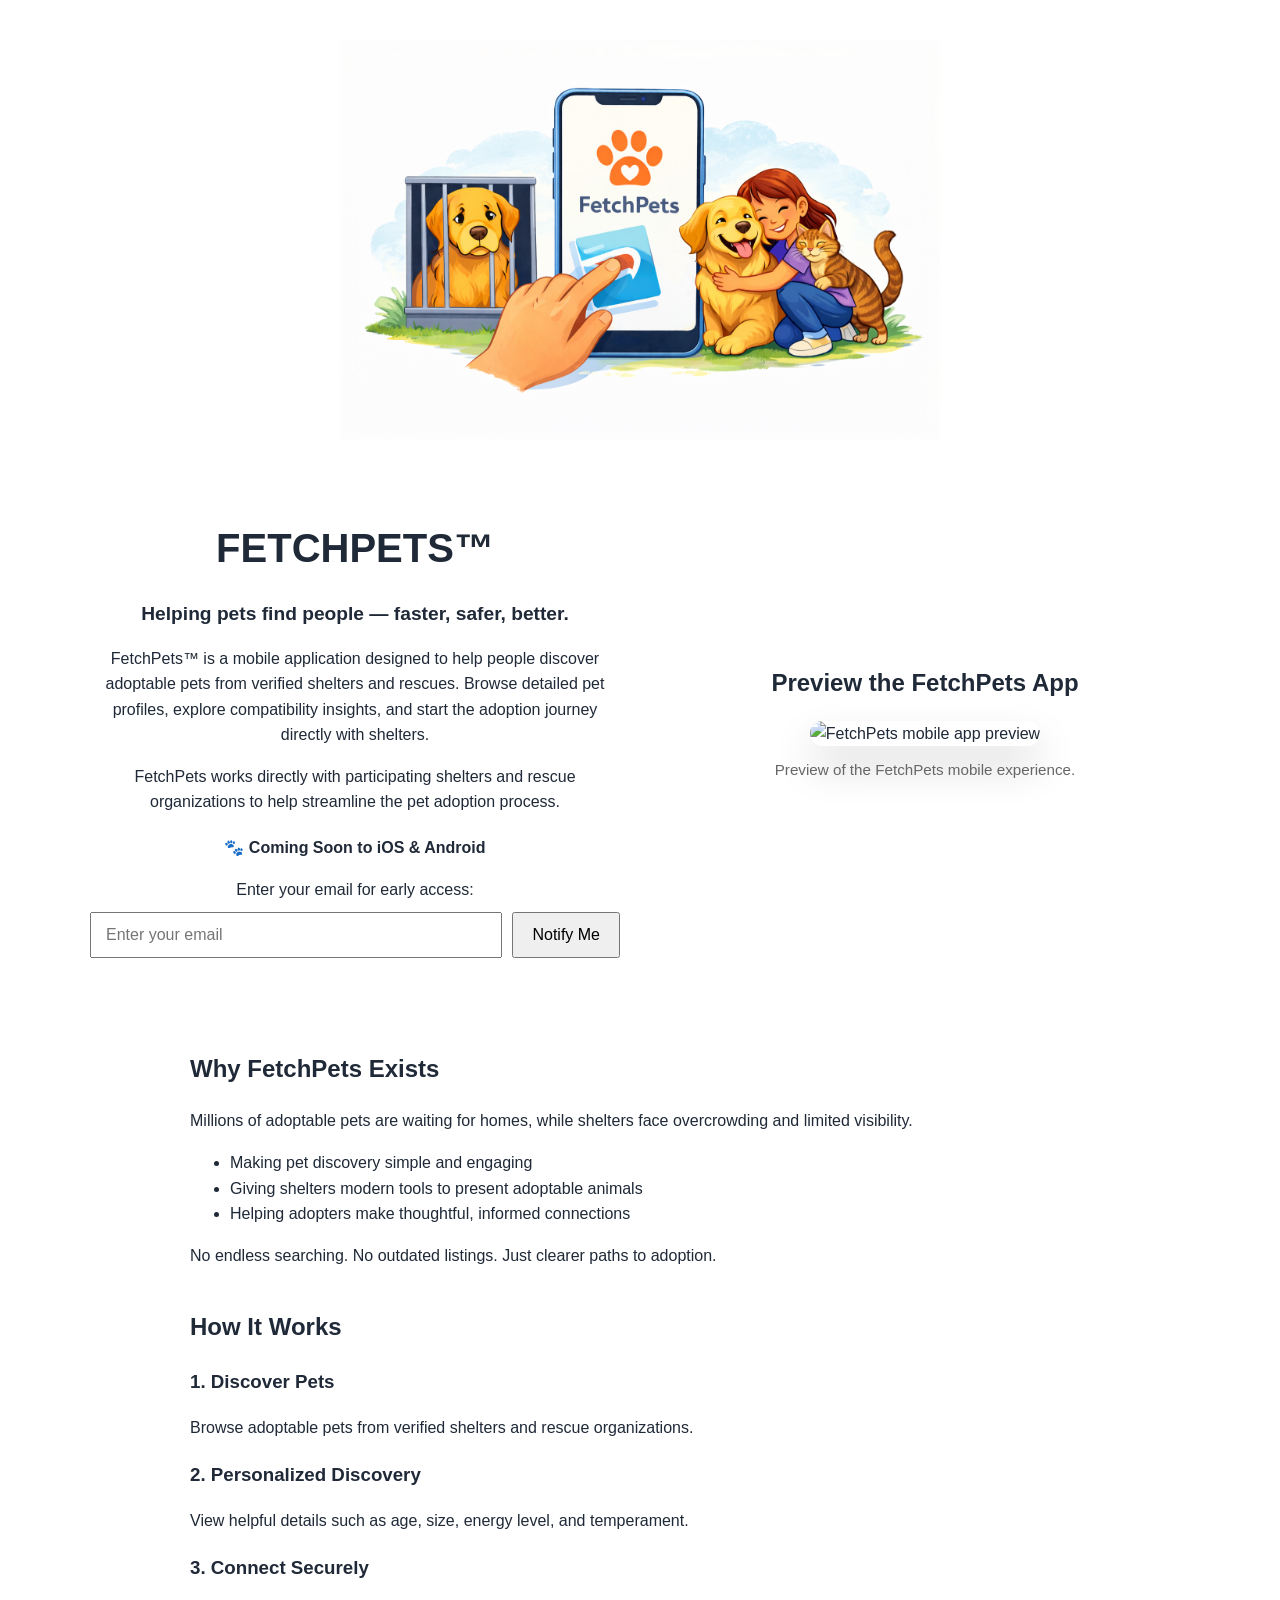
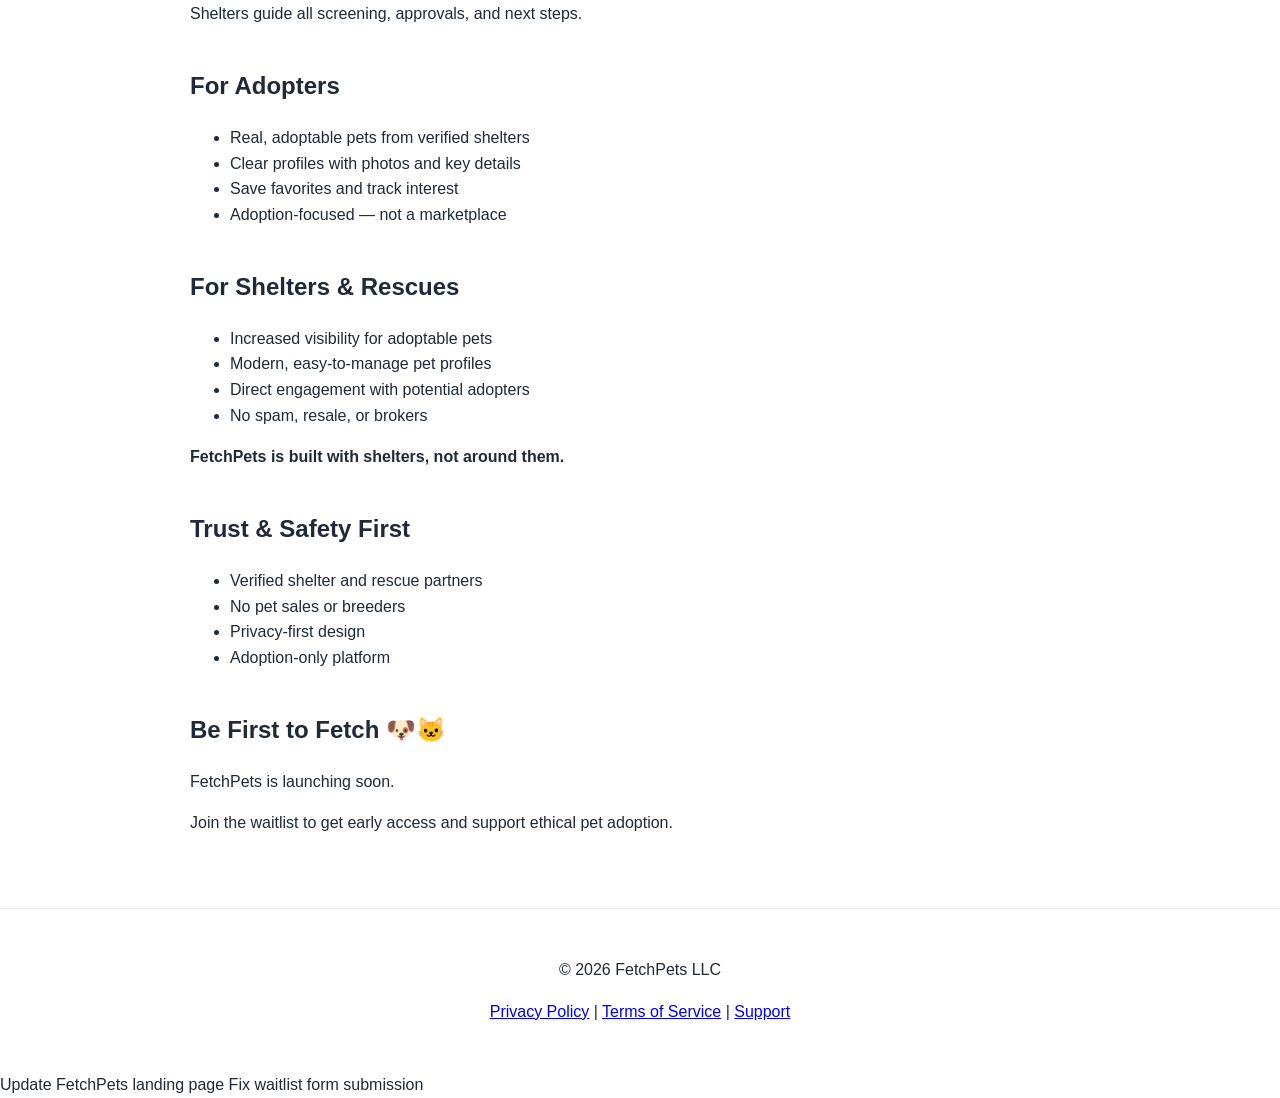
==== index.html @ c708b2e8 "Update index.html clean up extra <header>" ====
<!DOCTYPE html>
<html lang="en">
<head>
  <meta charset="UTF-8" />
  <meta name="viewport" content="width=device-width, initial-scale=1" />
  <title>FetchPets — Helping pets find people</title>
  <meta name="description" content="FetchPets is a mobile app that helps people discover adoptable pets from verified shelters and rescues." />
  <link rel="stylesheet" href="styles.css" />
</head>
<body>
  
<div class="hero-illustration">
  <img src="assets/hero.png" alt="FetchPets illustration showing pets finding homes">
</div>

<div class="hero">

  <div class="hero-text">
    <h1>FETCHPETS™</h1>

    <p class="tagline">Helping pets find people — faster, safer, better.</p>

    <p>
      FetchPets™ is a mobile application designed to help people discover adoptable pets from verified shelters and rescues. Browse detailed pet profiles, explore compatibility insights, and start the adoption journey directly with shelters.
    </p>

    <p>
      FetchPets works directly with participating shelters and rescue organizations to help streamline the pet adoption process.
    </p>

    <p class="coming-soon">🐾 Coming Soon to iOS &amp; Android</p>

    <p class="early-access-text">Enter your email for early access:</p>

    <form class="early-access-form">
      <input type="email" placeholder="Enter your email" aria-label="Email address">
      <button type="submit">Notify Me</button>
    </form>
  </div>

  <div class="hero-image">
    <h2>Preview the FetchPets App</h2>
    <img src="assets/fetchpetsUImockup.png" alt="FetchPets mobile app preview">
    <p class="image-caption">Preview of the FetchPets mobile experience.</p>
  </div>

</div>

<script>
  function joinWaitlist() {
    const email = document.getElementById('waitlistEmail').value;
    if (!email) {
      alert('Please enter your email.');
      return;
    }
    window.location.href =
      'mailto:launch@fetchpets.app?subject=FetchPets Waitlist&body=Please add me to the FetchPets waitlist.%0D%0A%0D%0AEmail: ' +
      encodeURIComponent(email);
  }
</script>



<main>

<section>
  <h2>Why FetchPets Exists</h2>
  <p>
    Millions of adoptable pets are waiting for homes, while shelters face overcrowding and limited visibility.
  </p>
  <ul>
    <li>Making pet discovery simple and engaging</li>
    <li>Giving shelters modern tools to present adoptable animals</li>
    <li>Helping adopters make thoughtful, informed connections</li>
  </ul>
  <p>No endless searching. No outdated listings. Just clearer paths to adoption.</p>
</section>

<section>
  <h2>How It Works</h2>

  <h3>1. Discover Pets</h3>
  <p>Browse adoptable pets from verified shelters and rescue organizations.</p>

  <h3>2. Personalized Discovery</h3>
  <p>View helpful details such as age, size, energy level, and temperament.</p>

  <h3>3. Connect Securely</h3>
  <p>Shelters guide all screening, approvals, and next steps.</p>
</section>

<section>
  <h2>For Adopters</h2>
  <ul>
    <li>Real, adoptable pets from verified shelters</li>
    <li>Clear profiles with photos and key details</li>
    <li>Save favorites and track interest</li>
    <li>Adoption-focused — not a marketplace</li>
  </ul>
</section>

<section>
  <h2>For Shelters & Rescues</h2>
  <ul>
    <li>Increased visibility for adoptable pets</li>
    <li>Modern, easy-to-manage pet profiles</li>
    <li>Direct engagement with potential adopters</li>
    <li>No spam, resale, or brokers</li>
  </ul>
  <p><strong>FetchPets is built with shelters, not around them.</strong></p>
</section>

<section>
  <h2>Trust & Safety First</h2>
  <ul>
    <li>Verified shelter and rescue partners</li>
    <li>No pet sales or breeders</li>
    <li>Privacy-first design</li>
    <li>Adoption-only platform</li>
  </ul>
</section>

<section class="cta">
  <h2>Be First to Fetch 🐶🐱</h2>
  <p>FetchPets is launching soon.</p>
  <p>Join the waitlist to get early access and support ethical pet adoption.</p>
</section>

</main>

<footer>
<p>© 2026 FetchPets LLC</p>

<p>
<a href="/privacy.html">Privacy Policy</a> |
<a href="/terms.html">Terms of Service</a> |
<a href="/support.html">Support</a>
</p>
</footer>

</body>
</html>
Update FetchPets landing page
Fix waitlist form submission
---- styles.css ----
body {
  margin: 0;
  font-family: -apple-system, BlinkMacSystemFont, "Segoe UI", Roboto, Arial, sans-serif;
  color: #1f2937;
  background: #ffffff;
  line-height: 1.6;
}

.hero-illustration {
  text-align: center;
  margin: 40px auto 20px;
}

.hero-illustration img {
  max-width: 600px;
  width: 100%;
}
.hero {
  text-align: center;
  padding: 3rem 1rem;
  max-width: 900px;
  margin: auto;
}

.hero-image {
  max-width: 100%;
  height: auto;
  margin-bottom: 1.5rem;
}

h1 {
  font-size: 2.5rem;
  margin: 0.5rem 0;
}

.tagline {
  font-size: 1.25rem;
  font-weight: 500;
}

.intro {
  max-width: 700px;
  margin: 1rem auto;
}

.coming-soon {
  font-weight: bold;
  margin-top: 1rem;
}

.waitlist-form {
  margin-top: 1.5rem;
}

.waitlist-form input {
  padding: 0.75rem;
  width: 250px;
  max-width: 90%;
  margin-bottom: 0.5rem;
}

.waitlist-form button {
  padding: 0.75rem 1.25rem;
  border: none;
  background: #2563eb;
  color: white;
  font-size: 1rem;
  cursor: pointer;
}

.microcopy {
  font-size: 0.8rem;
  color: #6b7280;
}

main {
  max-width: 900px;
  margin: auto;
  padding: 2rem 1rem;
}

section {
  margin-bottom: 2.5rem;
}

footer {
  text-align: center;
  padding: 2rem 1rem;
  border-top: 1px solid #e5e7eb;
}

footer nav a {
  margin: 0 0.5rem;
  color: #2563eb;
  text-decoration: none;
}
.hero {
  display: flex;
  align-items: center;
  justify-content: center;
  gap: 40px;
  max-width: 1100px;
  margin: 0 auto;
  padding: 40px 20px;
  flex-wrap: wrap;
}

.hero-text {
  flex: 1;
  min-width: 280px;
}

.hero-text h1 {
  margin-bottom: 12px;
}

.tagline {
  font-size: 1.2rem;
  font-weight: 600;
  margin-bottom: 16px;
}

.coming-soon {
  font-weight: 600;
  margin: 20px 0 16px;
}

.early-access-text {
  margin-bottom: 10px;
}

.early-access-form {
  display: flex;
  flex-wrap: wrap;
  gap: 10px;
}

.early-access-form input[type="email"] {
  flex: 1;
  min-width: 240px;
  padding: 12px 14px;
  font-size: 1rem;
}

.early-access-form button {
  padding: 12px 18px;
  font-size: 1rem;
  cursor: pointer;
}

.hero-image {
  flex: 1;
  min-width: 280px;
  text-align: center;
}

.hero-image h2 {
  margin-bottom: 18px;
}

.hero-image img {
  max-width: 350px;
  width: 100%;
  border-radius: 20px;
  box-shadow: 0 20px 40px rgba(0, 0, 0, 0.15);
}

.image-caption {
  margin-top: 12px;
  font-size: 0.95rem;
  color: #666;
}
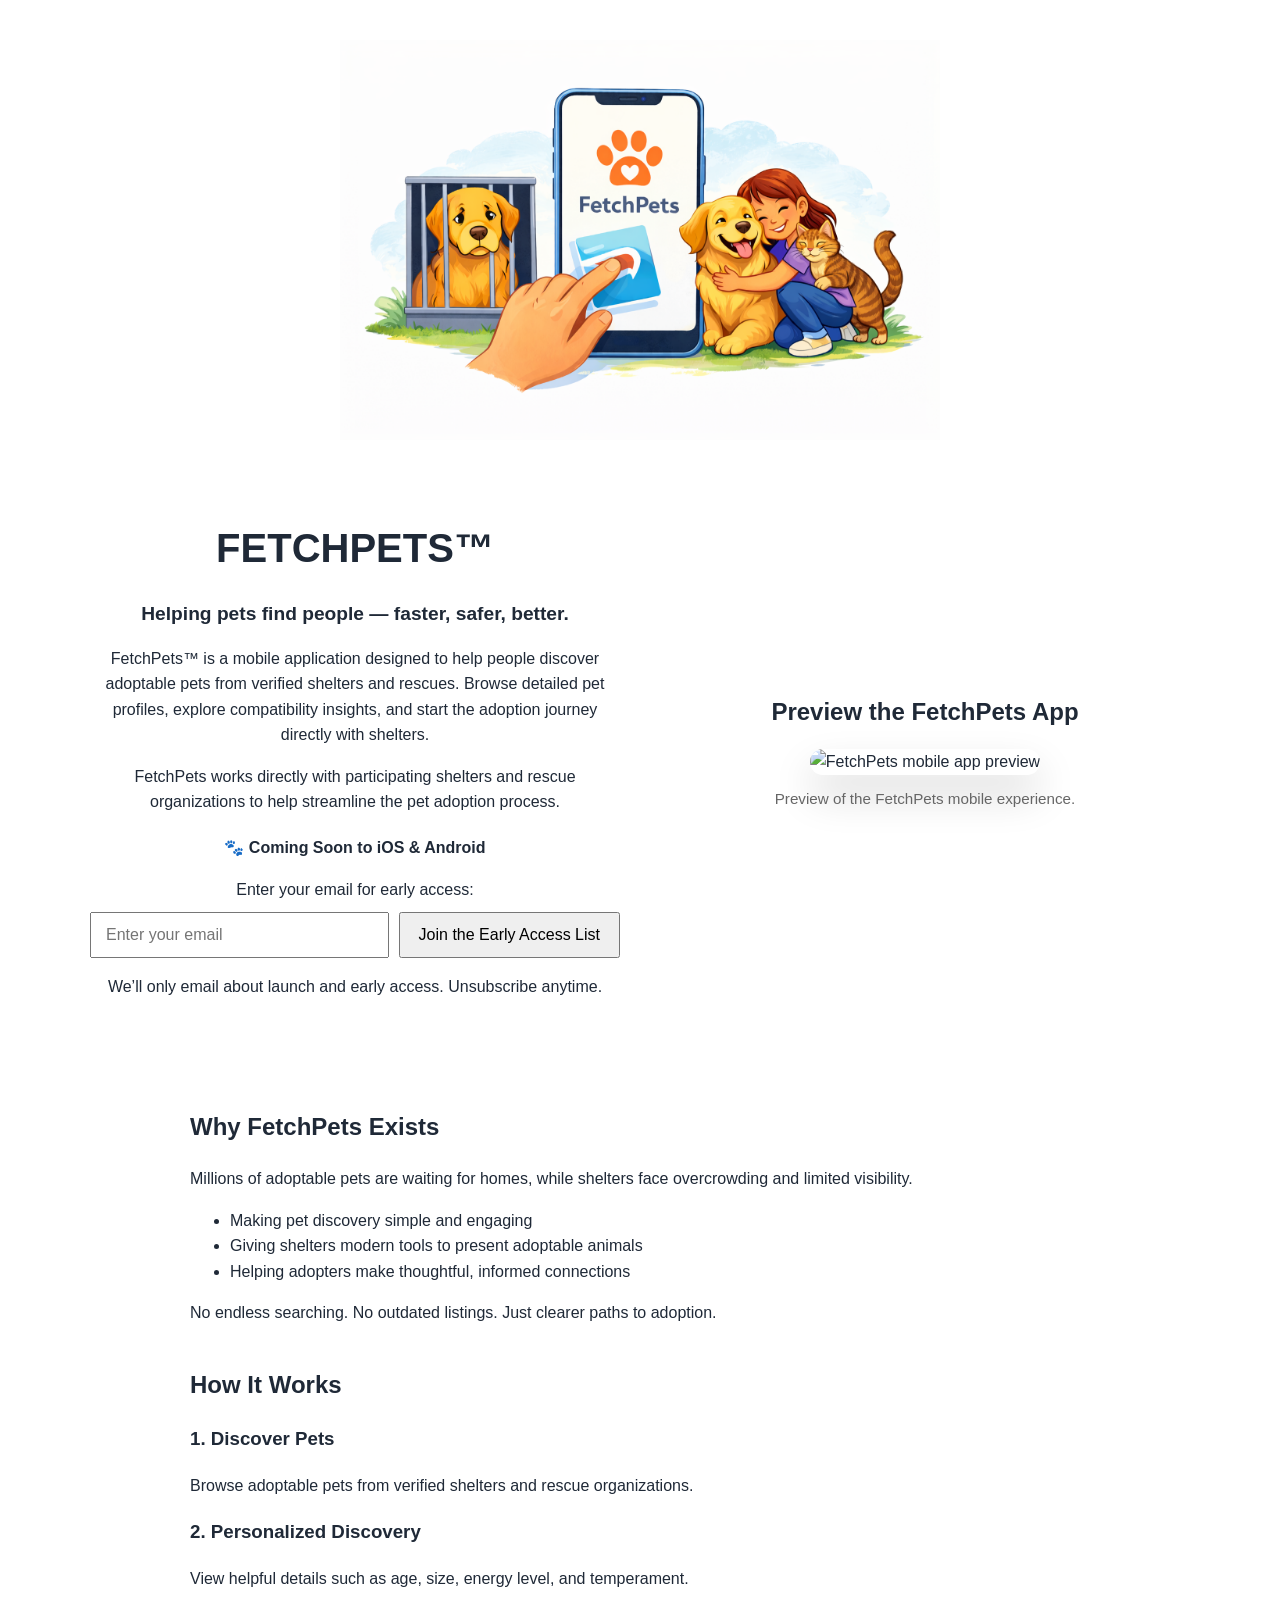
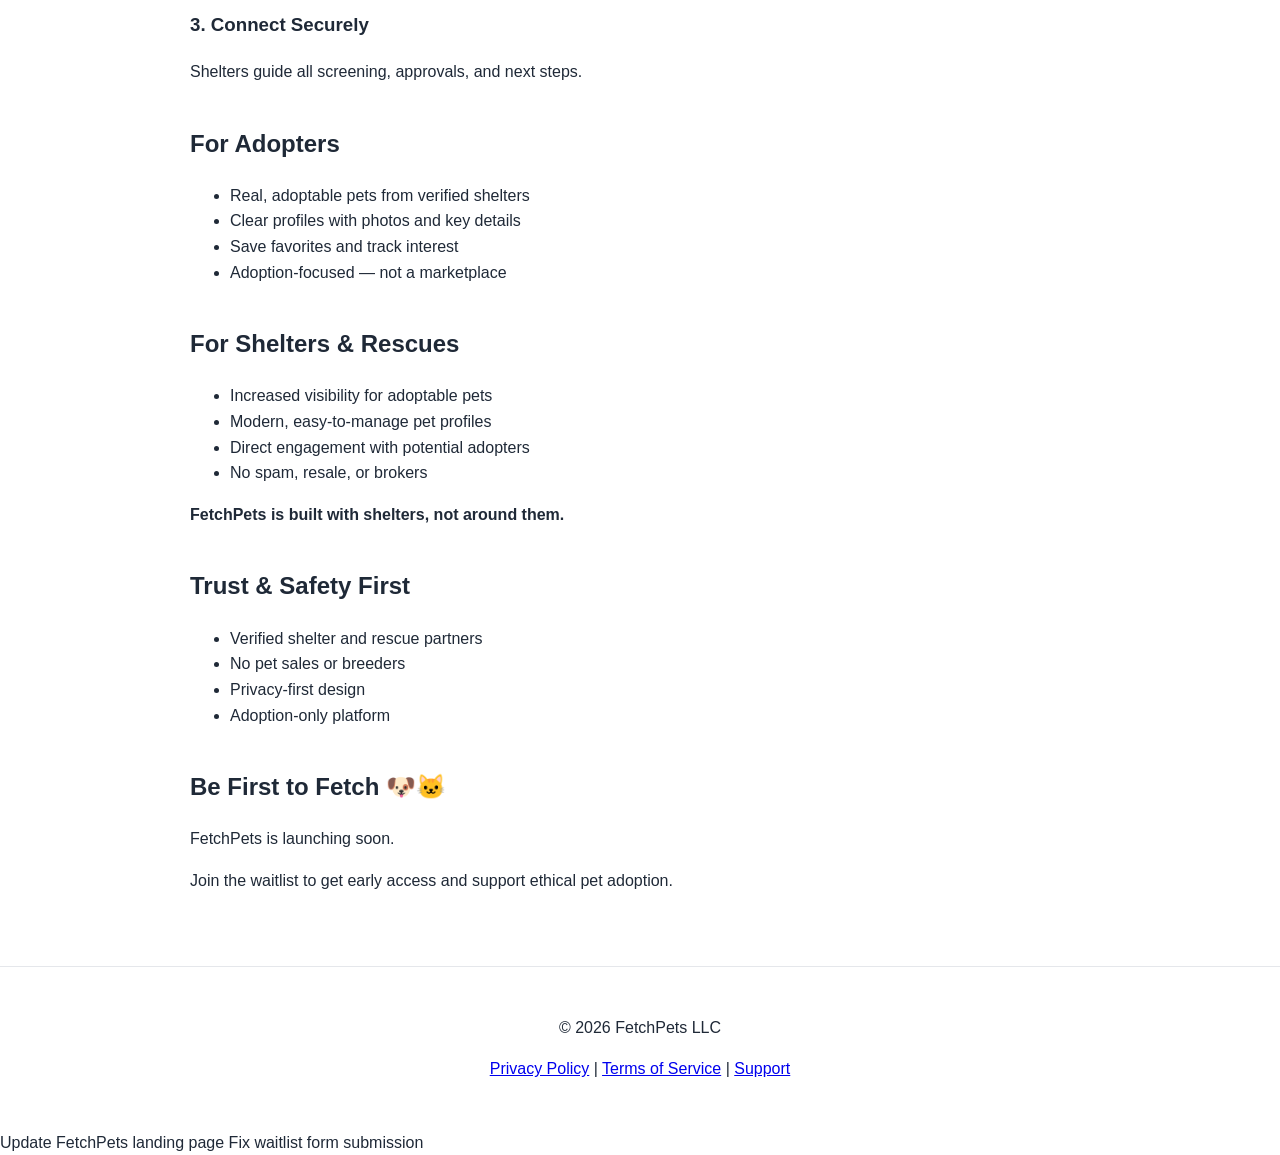
==== commit 45dc62a6: "Update email field" ====
--- a/index.html
+++ b/index.html
@@ -32,10 +32,22 @@
 
     <p class="early-access-text">Enter your email for early access:</p>
 
-    <form class="early-access-form">
-      <input type="email" placeholder="Enter your email" aria-label="Email address">
-      <button type="submit">Notify Me</button>
-    </form>
+<form class="early-access-form">
+  <input
+    id="waitlistEmail"
+    type="email"
+    placeholder="Enter your email"
+    aria-label="Email address"
+  >
+  <button type="button" onclick="joinWaitlist()">
+    Join the Early Access List
+  </button>
+</form>
+
+<p class="email-note">
+We’ll only email about launch and early access. Unsubscribe anytime.
+</p>
+    
   </div>
 
   <div class="hero-image">
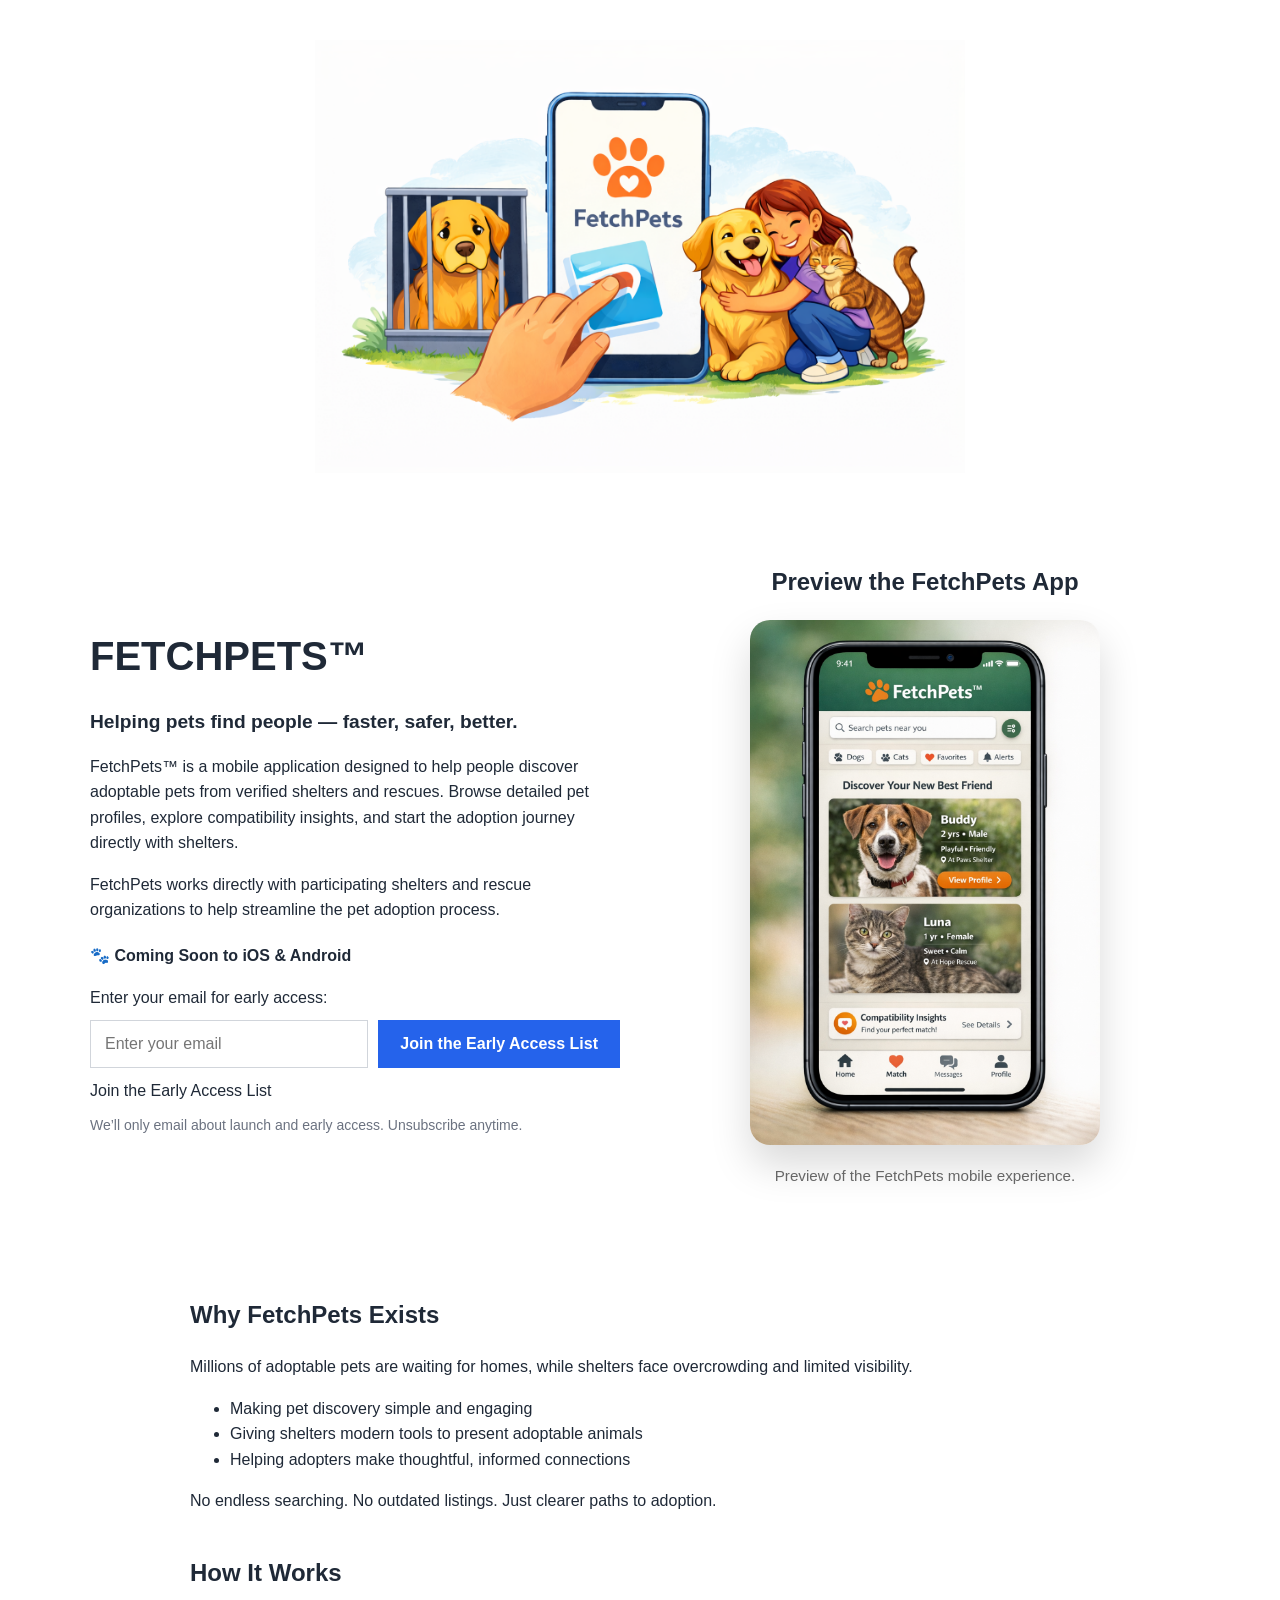
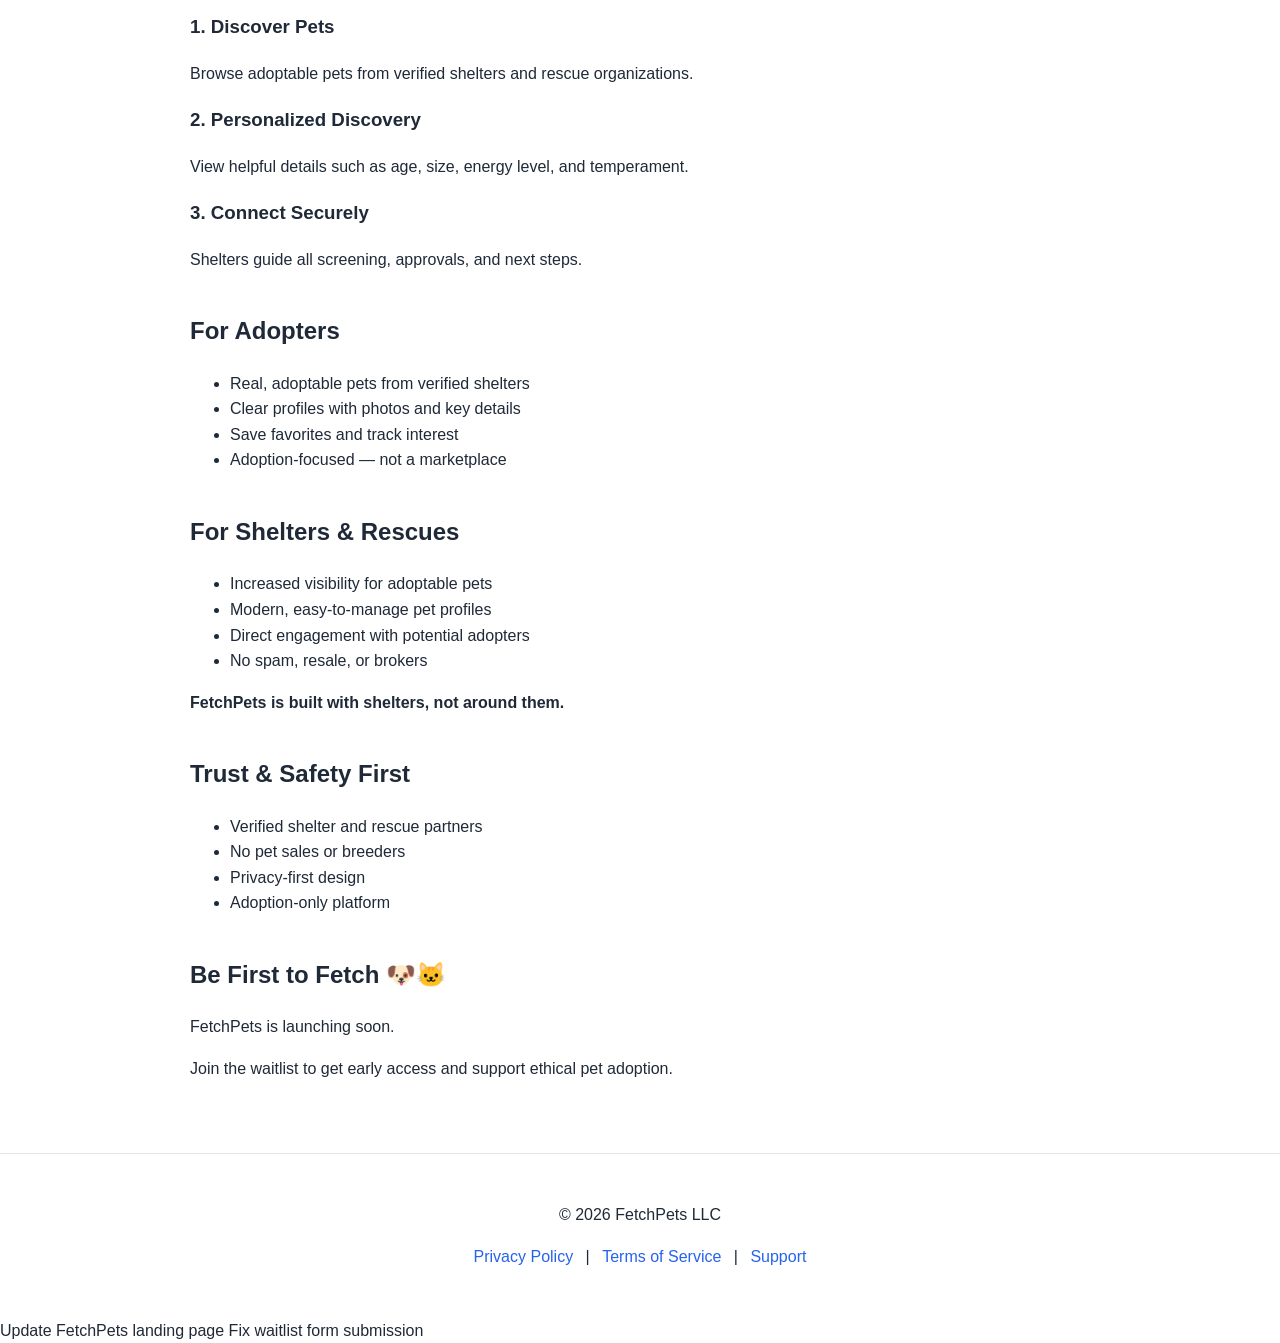
==== commit 844997ce: "update button to blue" ====
--- a/index.html
+++ b/index.html
@@ -39,7 +39,7 @@
     placeholder="Enter your email"
     aria-label="Email address"
   >
-  <button type="button" onclick="joinWaitlist()">
+  <button type="button" onclick="joinWaitlist()">Join the Early Access List</button>
     Join the Early Access List
   </button>
 </form>
--- a/styles.css
+++ b/styles.css
@@ -6,94 +6,23 @@
   line-height: 1.6;
 }
 
+/* HERO ILLUSTRATION */
+
 .hero-illustration {
   text-align: center;
-  margin: 40px auto 20px;
+  margin: 40px auto 30px;
 }
 
 .hero-illustration img {
-  max-width: 600px;
+  display: block;
+  max-width: 650px;
   width: 100%;
-}
-.hero {
-  text-align: center;
-  padding: 3rem 1rem;
-  max-width: 900px;
-  margin: auto;
+  height: auto;
+  margin: 0 auto;
 }
 
-.hero-image {
-  max-width: 100%;
-  height: auto;
-  margin-bottom: 1.5rem;
-}
+/* HERO LAYOUT */
 
-h1 {
-  font-size: 2.5rem;
-  margin: 0.5rem 0;
-}
-
-.tagline {
-  font-size: 1.25rem;
-  font-weight: 500;
-}
-
-.intro {
-  max-width: 700px;
-  margin: 1rem auto;
-}
-
-.coming-soon {
-  font-weight: bold;
-  margin-top: 1rem;
-}
-
-.waitlist-form {
-  margin-top: 1.5rem;
-}
-
-.waitlist-form input {
-  padding: 0.75rem;
-  width: 250px;
-  max-width: 90%;
-  margin-bottom: 0.5rem;
-}
-
-.waitlist-form button {
-  padding: 0.75rem 1.25rem;
-  border: none;
-  background: #2563eb;
-  color: white;
-  font-size: 1rem;
-  cursor: pointer;
-}
-
-.microcopy {
-  font-size: 0.8rem;
-  color: #6b7280;
-}
-
-main {
-  max-width: 900px;
-  margin: auto;
-  padding: 2rem 1rem;
-}
-
-section {
-  margin-bottom: 2.5rem;
-}
-
-footer {
-  text-align: center;
-  padding: 2rem 1rem;
-  border-top: 1px solid #e5e7eb;
-}
-
-footer nav a {
-  margin: 0 0.5rem;
-  color: #2563eb;
-  text-decoration: none;
-}
 .hero {
   display: flex;
   align-items: center;
@@ -111,6 +40,7 @@
 }
 
 .hero-text h1 {
+  font-size: 2.5rem;
   margin-bottom: 12px;
 }
 
@@ -125,6 +55,8 @@
   margin: 20px 0 16px;
 }
 
+/* EMAIL SIGNUP */
+
 .early-access-text {
   margin-bottom: 10px;
 }
@@ -138,15 +70,32 @@
 .early-access-form input[type="email"] {
   flex: 1;
   min-width: 240px;
-  padding: 12px 14px;
-  font-size: 1rem;
+  padding: 14px;
+  font-size: 16px;
+  border: 1px solid #d1d5db;
 }
 
 .early-access-form button {
-  padding: 12px 18px;
-  font-size: 1rem;
+  background: #2563eb;
+  color: white;
+  border: none;
+  padding: 14px 22px;
+  font-size: 16px;
+  font-weight: 600;
   cursor: pointer;
 }
+
+.early-access-form button:hover {
+  background: #1d4ed8;
+}
+
+.email-note {
+  margin-top: 10px;
+  font-size: 14px;
+  color: #6b7280;
+}
+
+/* APP PREVIEW */
 
 .hero-image {
   flex: 1;
@@ -170,3 +119,33 @@
   font-size: 0.95rem;
   color: #666;
 }
+
+/* MAIN CONTENT */
+
+main {
+  max-width: 900px;
+  margin: auto;
+  padding: 2rem 1rem;
+}
+
+section {
+  margin-bottom: 2.5rem;
+}
+
+/* FOOTER */
+
+footer {
+  text-align: center;
+  padding: 2rem 1rem;
+  border-top: 1px solid #e5e7eb;
+}
+
+footer a {
+  margin: 0 0.5rem;
+  color: #2563eb;
+  text-decoration: none;
+}
+
+footer a:hover {
+  text-decoration: underline;
+}
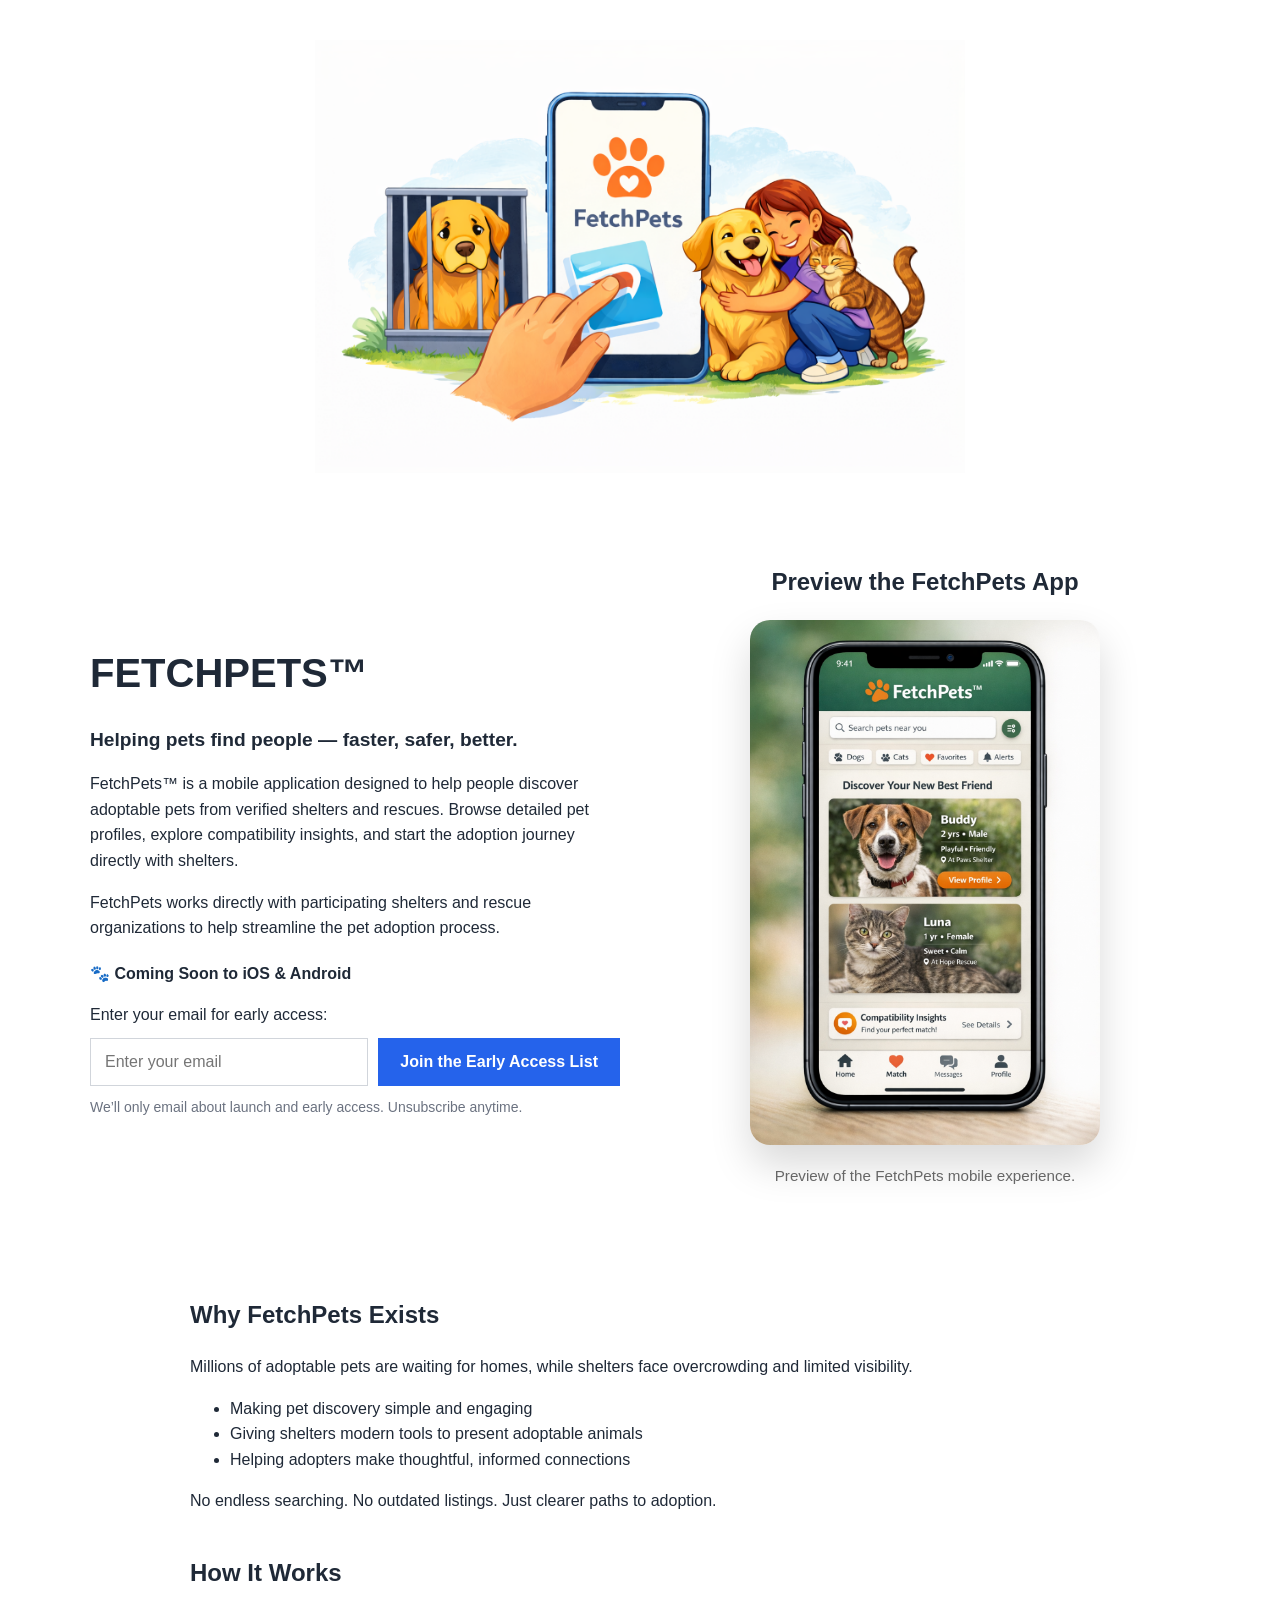
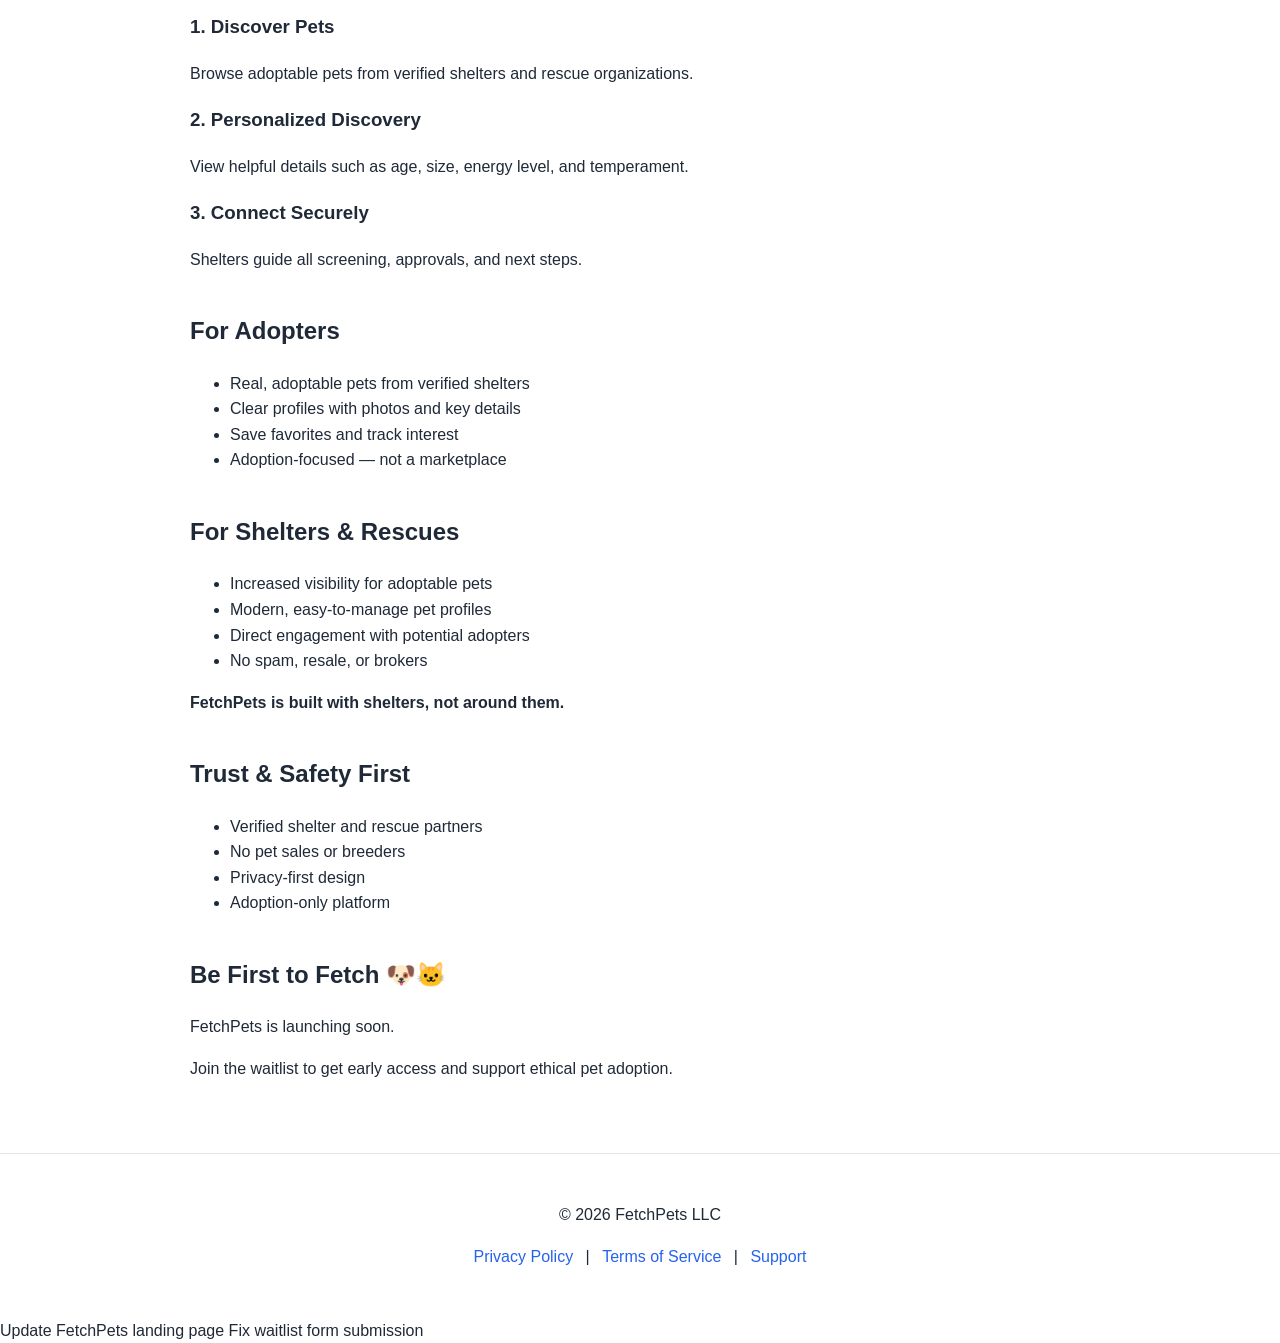
==== commit c2cc0fc5: "Update button" ====
--- a/index.html
+++ b/index.html
@@ -39,13 +39,14 @@
     placeholder="Enter your email"
     aria-label="Email address"
   >
-  <button type="button" onclick="joinWaitlist()">Join the Early Access List</button>
+
+  <button type="button" onclick="joinWaitlist()">
     Join the Early Access List
   </button>
 </form>
 
 <p class="email-note">
-We’ll only email about launch and early access. Unsubscribe anytime.
+  We’ll only email about launch and early access. Unsubscribe anytime.
 </p>
     
   </div>
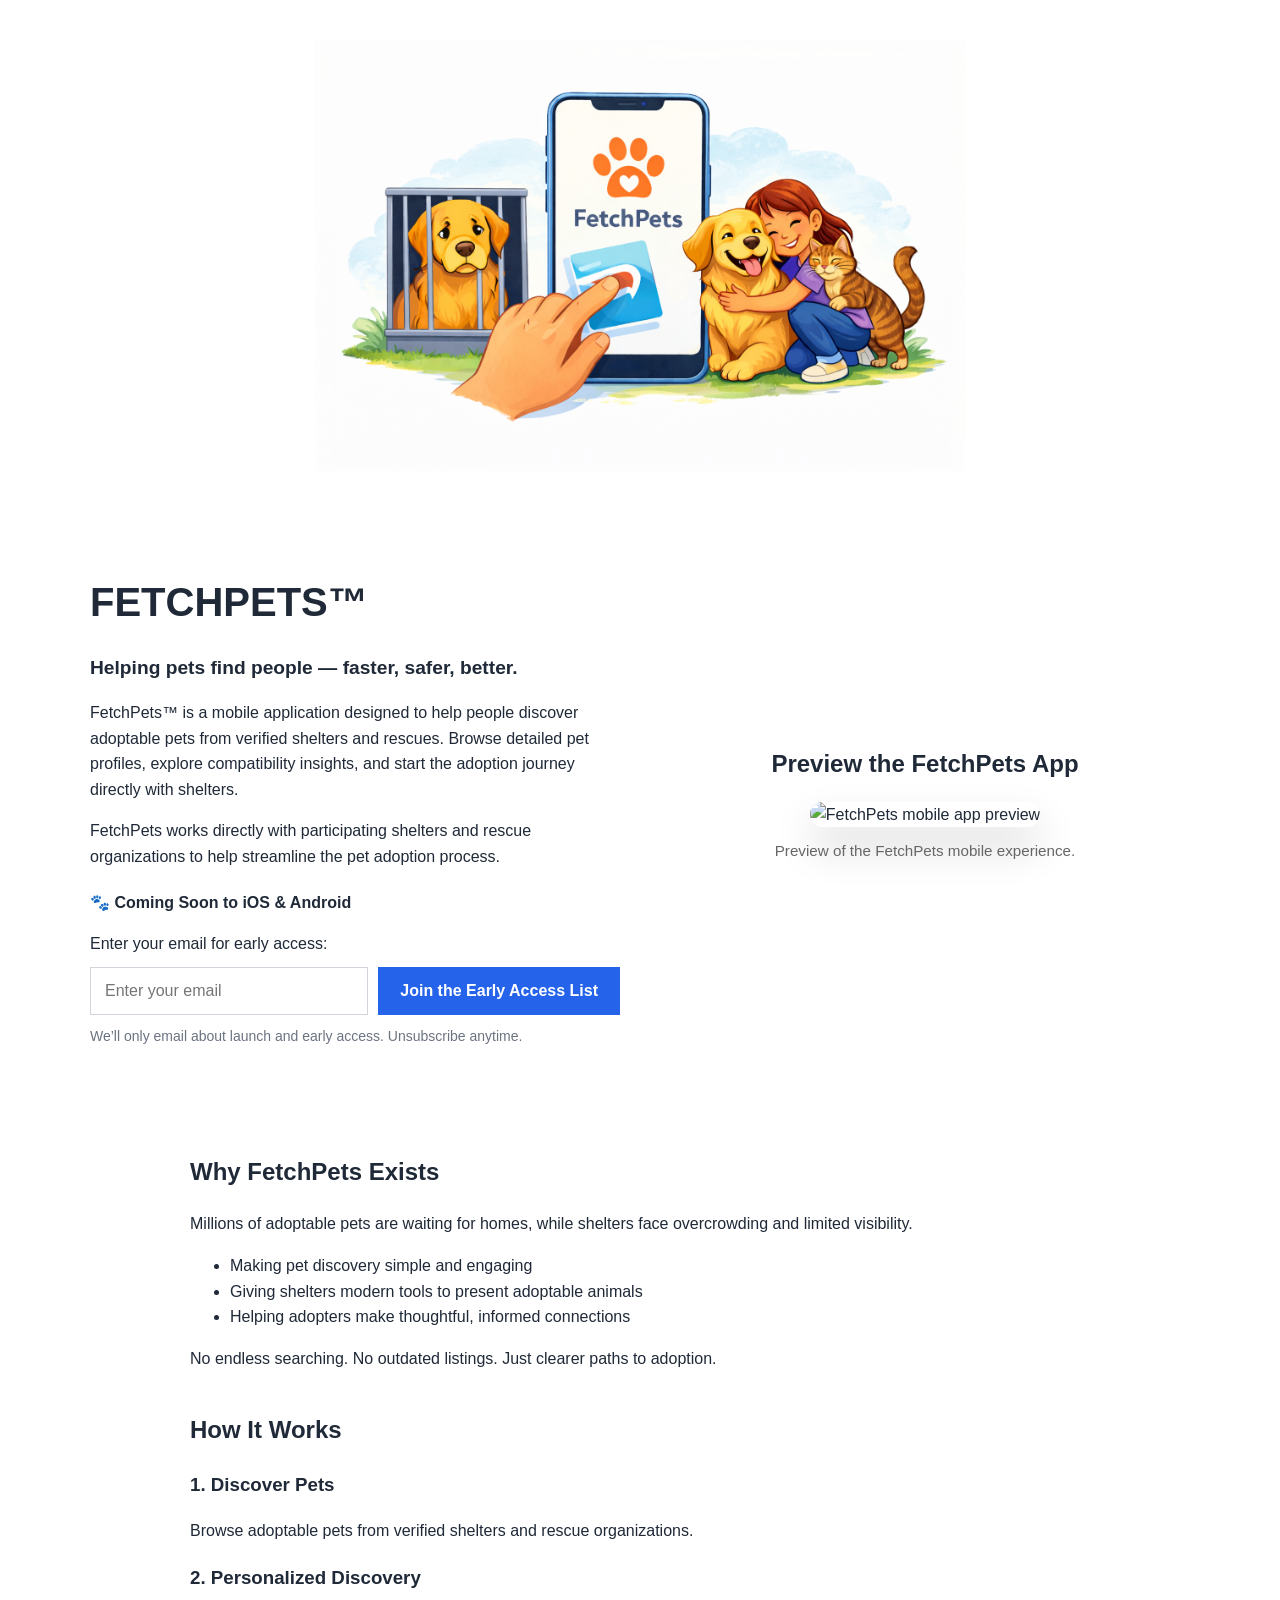
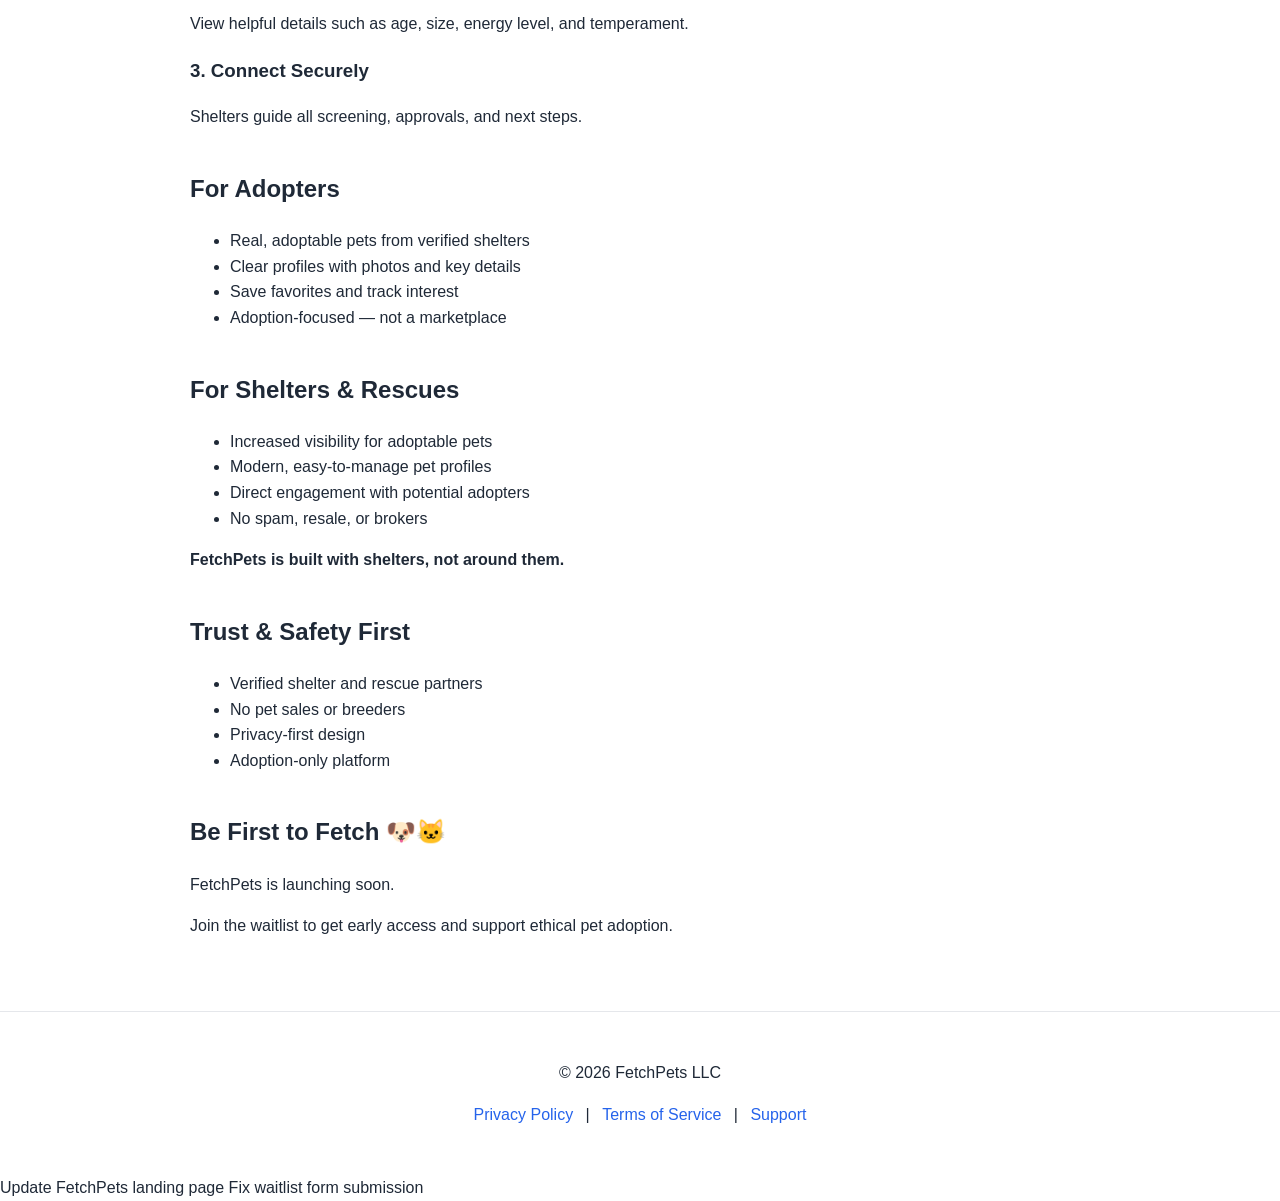
==== commit e90c8a20: "file name update" ====
--- a/index.html
+++ b/index.html
@@ -53,7 +53,7 @@
 
   <div class="hero-image">
     <h2>Preview the FetchPets App</h2>
-    <img src="assets/fetchpetsUImockup.png" alt="FetchPets mobile app preview">
+    <img src="assets/fetchpets-ui-mockup.png" alt="FetchPets mobile app preview">
     <p class="image-caption">Preview of the FetchPets mobile experience.</p>
   </div>
 
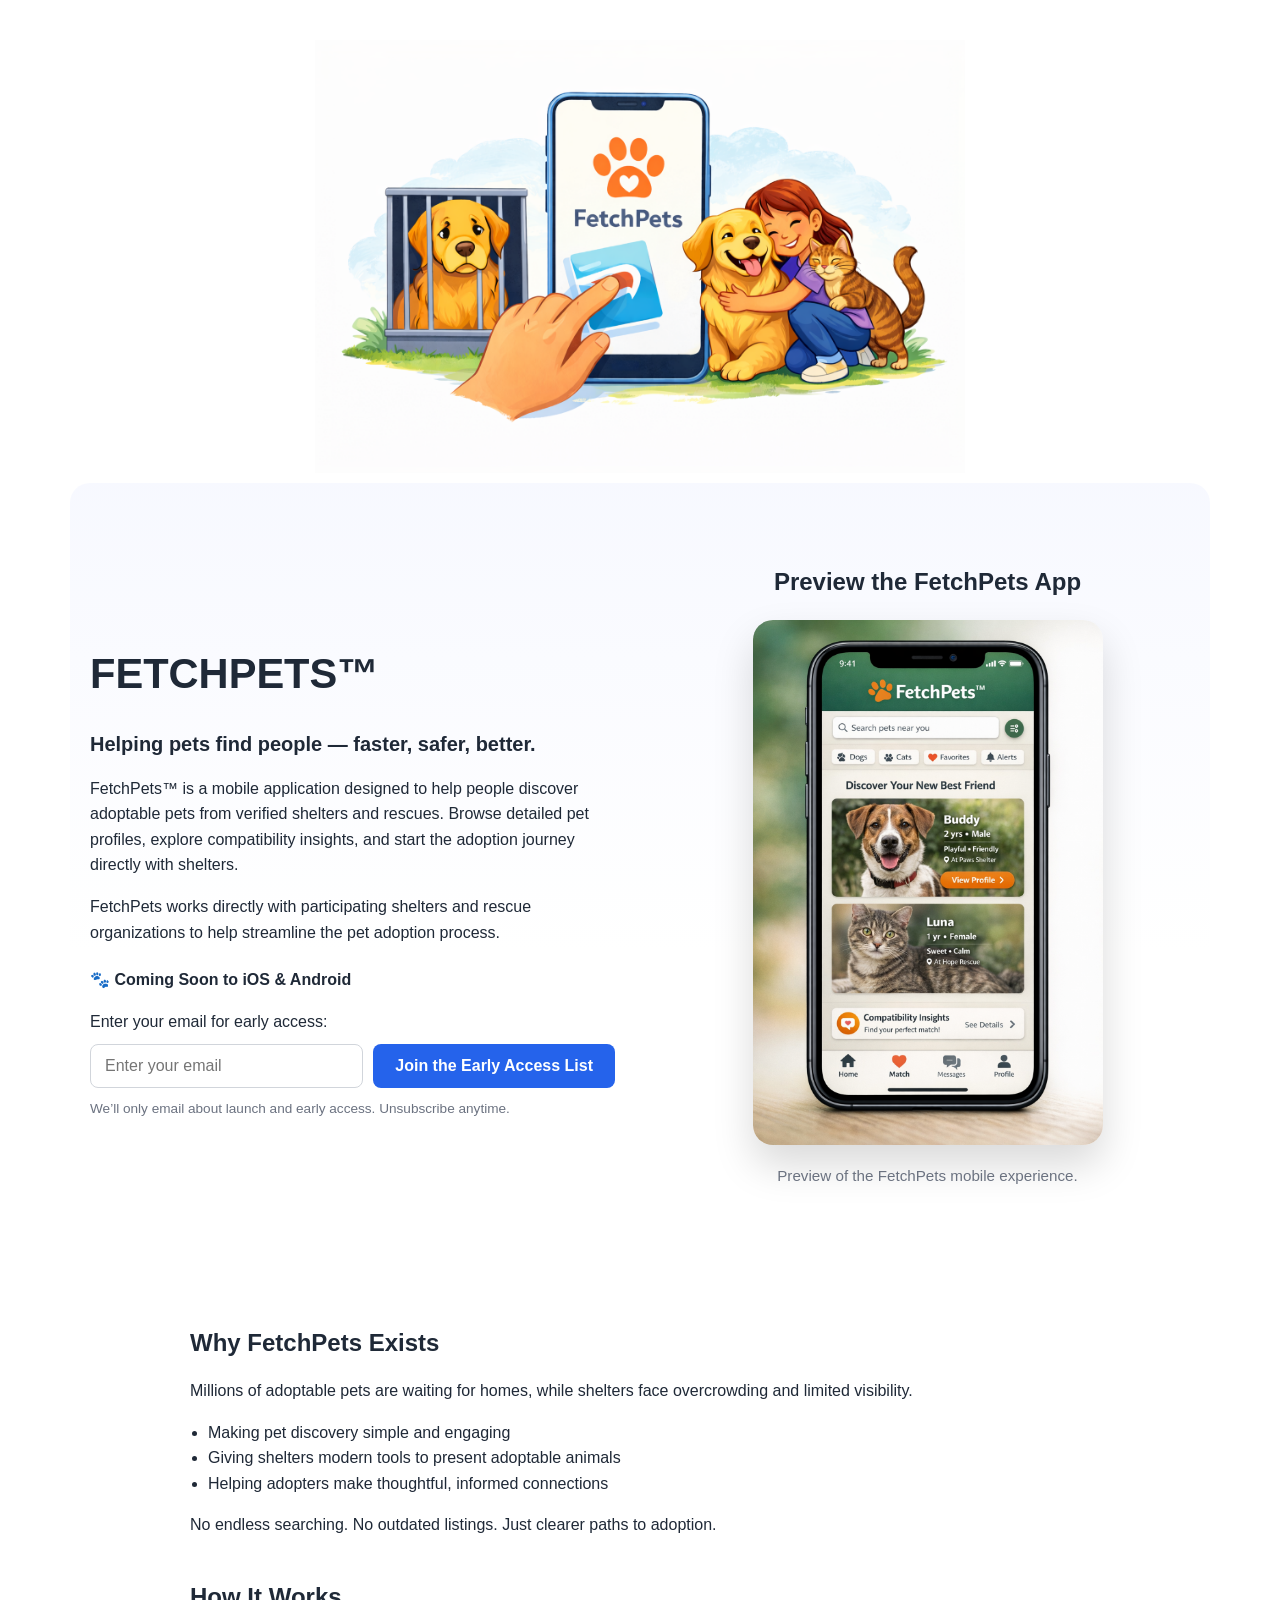
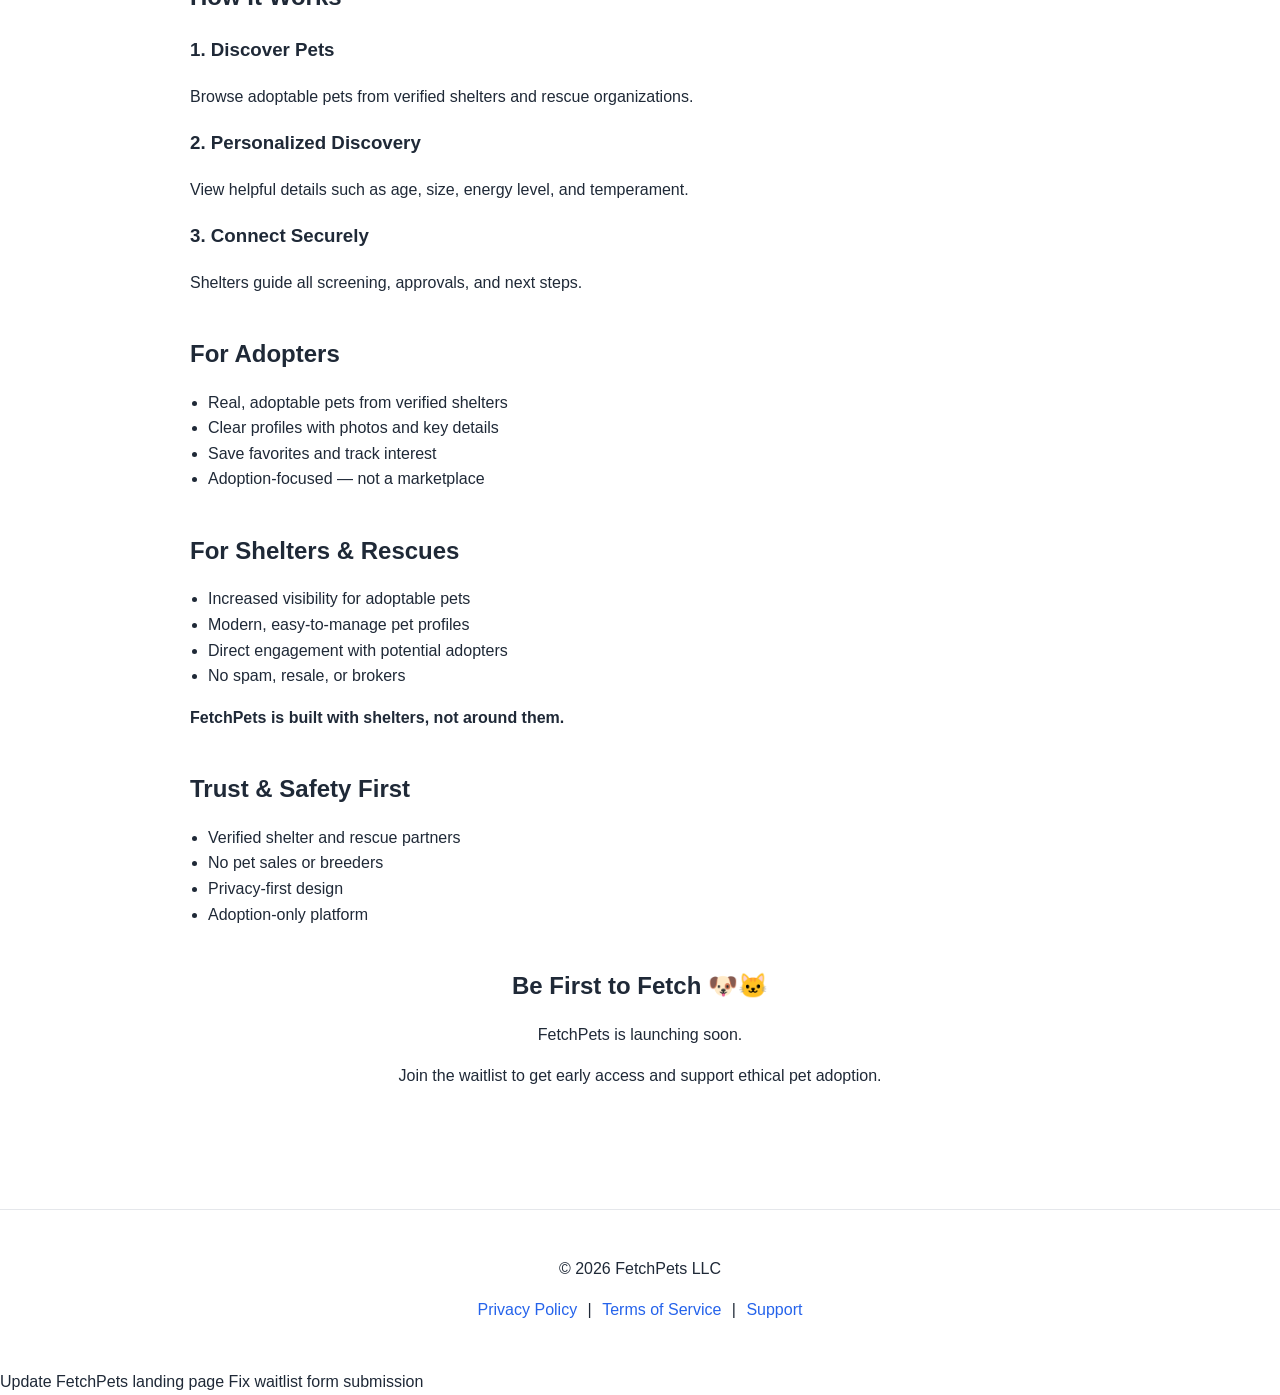
==== commit 5d11428d: "update css cache bust cloudflare" ====
--- a/index.html
+++ b/index.html
@@ -5,7 +5,7 @@
   <meta name="viewport" content="width=device-width, initial-scale=1" />
   <title>FetchPets — Helping pets find people</title>
   <meta name="description" content="FetchPets is a mobile app that helps people discover adoptable pets from verified shelters and rescues." />
-  <link rel="stylesheet" href="styles.css" />
+  <link rel="stylesheet" href="styles.css?v=2" />
 </head>
 <body>
   
--- a/styles.css
+++ b/styles.css
@@ -1,3 +1,7 @@
+/* ================================
+   Global styles
+================================ */
+
 body {
   margin: 0;
   font-family: -apple-system, BlinkMacSystemFont, "Segoe UI", Roboto, Arial, sans-serif;
@@ -6,33 +10,51 @@
   line-height: 1.6;
 }
 
-/* HERO ILLUSTRATION */
+/* ================================
+   Hero Illustration (top banner)
+================================ */
 
 .hero-illustration {
   text-align: center;
-  margin: 40px auto 30px;
+  margin: 40px auto 10px;
 }
 
 .hero-illustration img {
-  display: block;
   max-width: 650px;
   width: 100%;
   height: auto;
+  display: block;
   margin: 0 auto;
 }
 
-/* HERO LAYOUT */
+/* ================================
+   Hero Section
+================================ */
 
 .hero {
   display: flex;
   align-items: center;
   justify-content: center;
-  gap: 40px;
+  gap: 50px;
+
   max-width: 1100px;
   margin: 0 auto;
-  padding: 40px 20px;
+  padding: 60px 20px;
+
   flex-wrap: wrap;
-}
+
+  /* soft gradient background */
+  background: linear-gradient(
+    180deg,
+    rgba(245, 247, 255, 0.8) 0%,
+    rgba(255, 255, 255, 1) 60%
+  );
+  border-radius: 20px;
+}
+
+/* ================================
+   Hero Text
+================================ */
 
 .hero-text {
   flex: 1;
@@ -40,26 +62,28 @@
 }
 
 .hero-text h1 {
-  font-size: 2.5rem;
+  font-size: 2.6rem;
   margin-bottom: 12px;
 }
 
 .tagline {
-  font-size: 1.2rem;
+  font-size: 1.25rem;
   font-weight: 600;
   margin-bottom: 16px;
 }
 
 .coming-soon {
   font-weight: 600;
-  margin: 20px 0 16px;
-}
-
-/* EMAIL SIGNUP */
+  margin: 22px 0 16px;
+}
 
 .early-access-text {
   margin-bottom: 10px;
 }
+
+/* ================================
+   Email signup form
+================================ */
 
 .early-access-form {
   display: flex;
@@ -70,19 +94,28 @@
 .early-access-form input[type="email"] {
   flex: 1;
   min-width: 240px;
-  padding: 14px;
-  font-size: 16px;
+
+  padding: 12px 14px;
+  font-size: 1rem;
+
   border: 1px solid #d1d5db;
+  border-radius: 8px;
 }
 
 .early-access-form button {
+  padding: 12px 22px;
+
+  font-size: 1rem;
+  font-weight: 600;
+
+  border: none;
+  border-radius: 8px;
+
   background: #2563eb;
   color: white;
-  border: none;
-  padding: 14px 22px;
-  font-size: 16px;
-  font-weight: 600;
+
   cursor: pointer;
+  transition: background 0.2s ease;
 }
 
 .early-access-form button:hover {
@@ -90,12 +123,14 @@
 }
 
 .email-note {
+  font-size: 0.85rem;
+  color: #6b7280;
   margin-top: 10px;
-  font-size: 14px;
-  color: #6b7280;
-}
-
-/* APP PREVIEW */
+}
+
+/* ================================
+   Phone UI preview
+================================ */
 
 .hero-image {
   flex: 1;
@@ -107,45 +142,104 @@
   margin-bottom: 18px;
 }
 
+/* floating animation */
+
+@keyframes floatPhone {
+  0% {
+    transform: translateY(0px);
+  }
+  50% {
+    transform: translateY(-8px);
+  }
+  100% {
+    transform: translateY(0px);
+  }
+}
+
 .hero-image img {
   max-width: 350px;
   width: 100%;
+
   border-radius: 20px;
+
   box-shadow: 0 20px 40px rgba(0, 0, 0, 0.15);
+
+  animation: floatPhone 6s ease-in-out infinite;
 }
 
 .image-caption {
   margin-top: 12px;
   font-size: 0.95rem;
-  color: #666;
-}
-
-/* MAIN CONTENT */
+  color: #6b7280;
+}
+
+/* ================================
+   Main content
+================================ */
 
 main {
   max-width: 900px;
   margin: auto;
-  padding: 2rem 1rem;
+  padding: 40px 20px;
 }
 
 section {
-  margin-bottom: 2.5rem;
-}
-
-/* FOOTER */
+  margin-bottom: 40px;
+}
+
+section h2 {
+  margin-bottom: 12px;
+}
+
+section ul {
+  padding-left: 18px;
+}
+
+/* ================================
+   CTA section
+================================ */
+
+.cta {
+  text-align: center;
+}
+
+/* ================================
+   Footer
+================================ */
 
 footer {
   text-align: center;
-  padding: 2rem 1rem;
+  padding: 30px 20px;
   border-top: 1px solid #e5e7eb;
+  margin-top: 40px;
 }
 
 footer a {
-  margin: 0 0.5rem;
   color: #2563eb;
   text-decoration: none;
+  margin: 0 6px;
 }
 
 footer a:hover {
   text-decoration: underline;
 }
+
+/* ================================
+   Mobile responsive
+================================ */
+
+@media (max-width: 768px) {
+
+  .hero {
+    padding: 40px 20px;
+  }
+
+  .hero-text h1 {
+    font-size: 2.2rem;
+  }
+
+  .hero-image img {
+    max-width: 280px;
+  }
+
+}
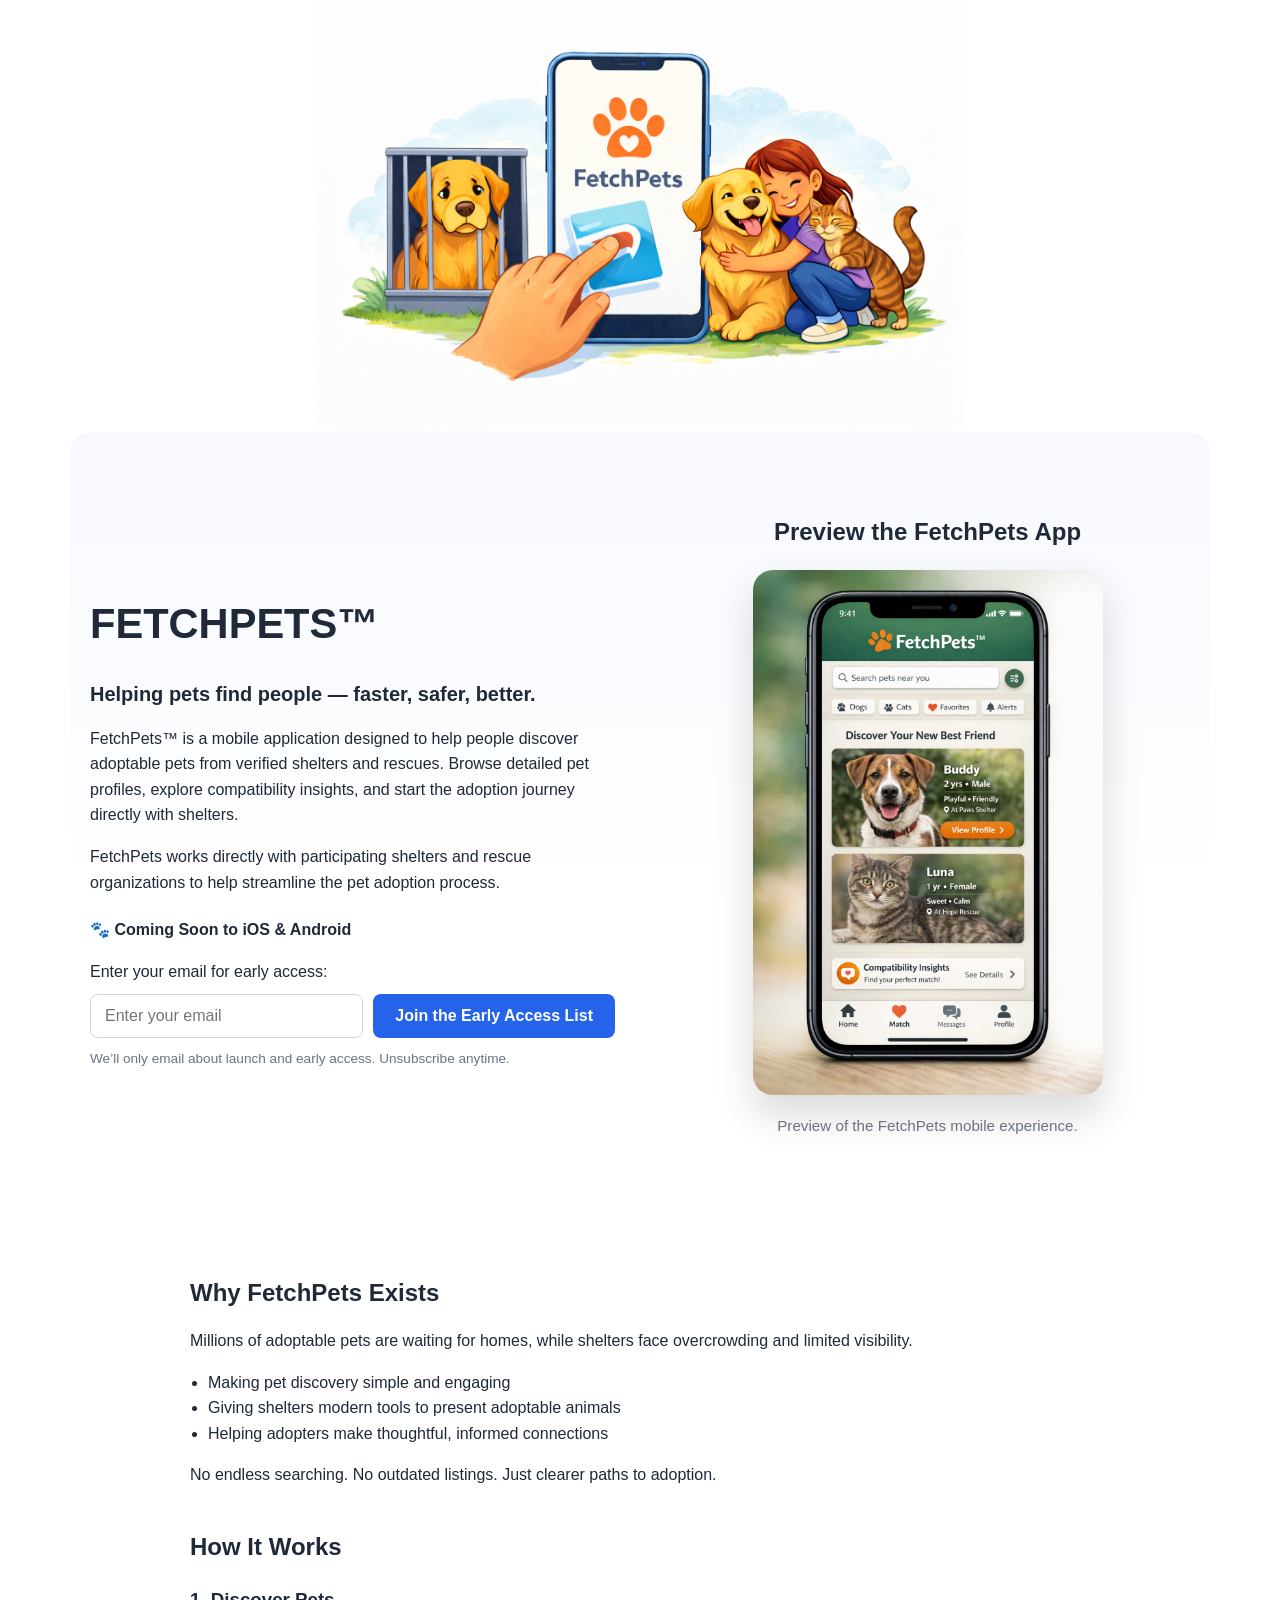
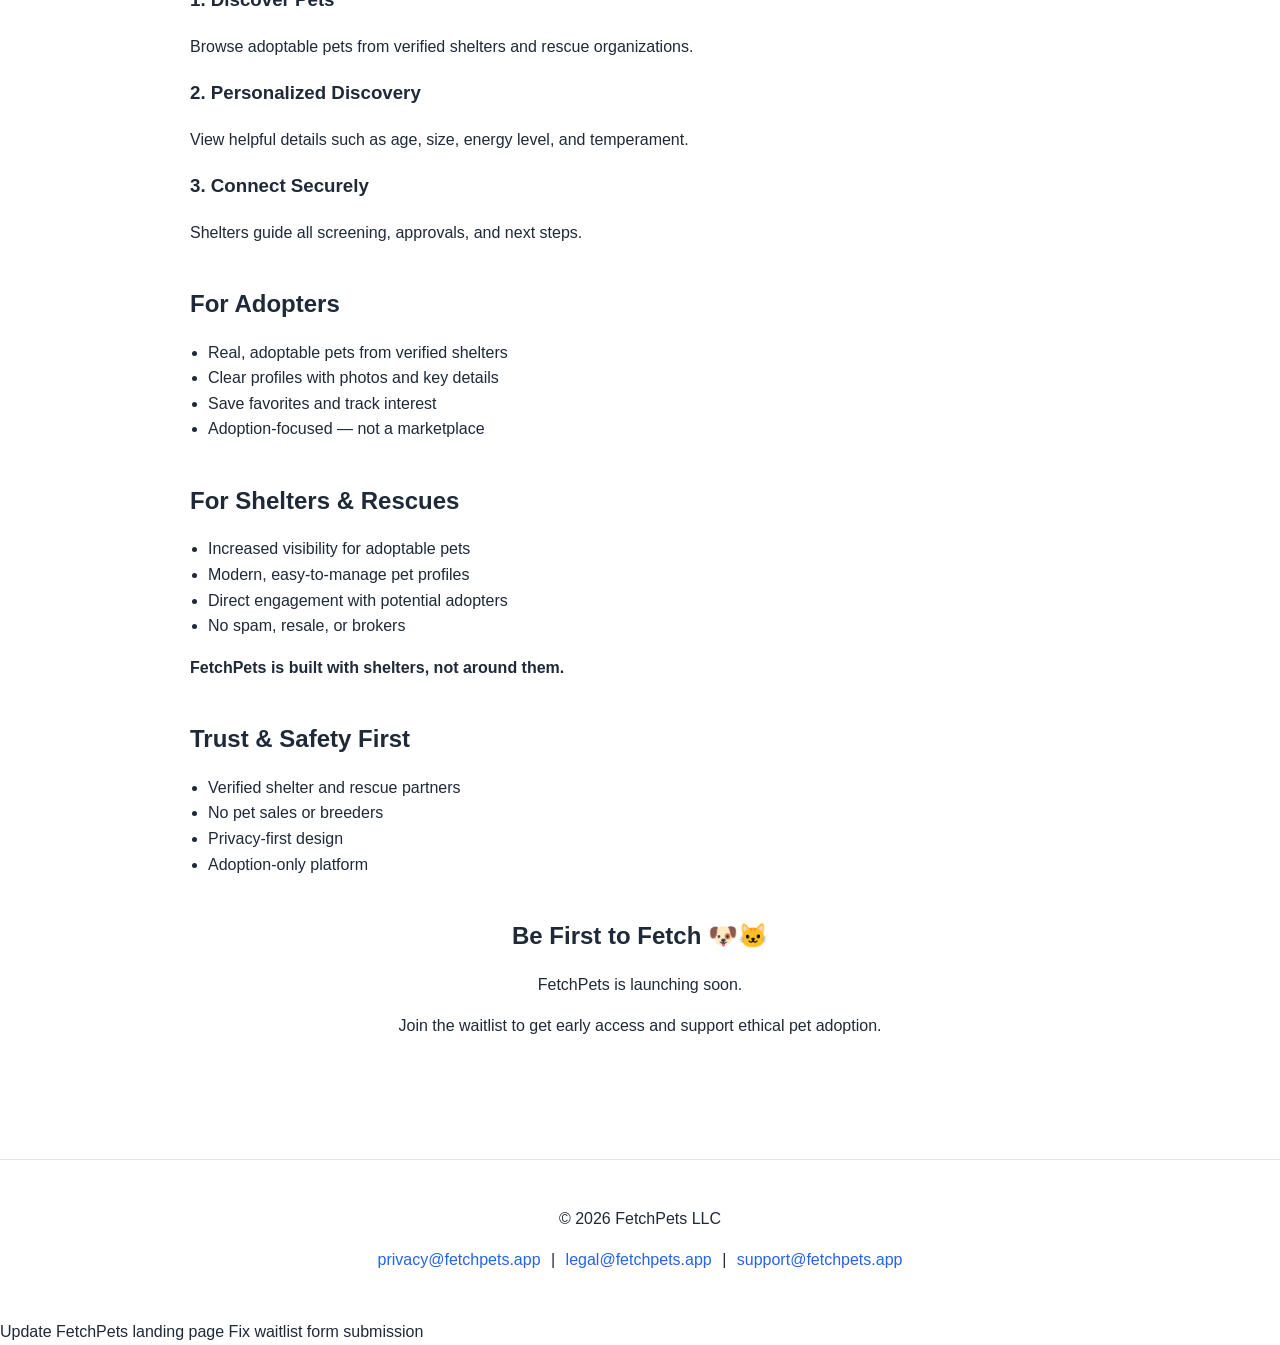
==== commit 085948f7: "Update footer link emails privacy/terms/support" ====
--- a/index.html
+++ b/index.html
@@ -145,9 +145,9 @@
 <p>© 2026 FetchPets LLC</p>
 
 <p>
-<a href="/privacy.html">Privacy Policy</a> |
-<a href="/terms.html">Terms of Service</a> |
-<a href="/support.html">Support</a>
+<a href="mailto:privacy@fetchpets.app">privacy@fetchpets.app</a> |
+<a href="mailto:legal@fetchpets.app">legal@fetchpets.app</a> |
+<a href="mailto:support@fetchpets.app">support@fetchpets.app</a>
 </p>
 </footer>
 
--- a/styles.css
+++ b/styles.css
@@ -13,11 +13,6 @@
 /* ================================
    Hero Illustration (top banner)
 ================================ */
-
-.hero-illustration {
-  text-align: center;
-  margin: 40px auto 10px;
-}
 
 .hero-illustration img {
   max-width: 650px;
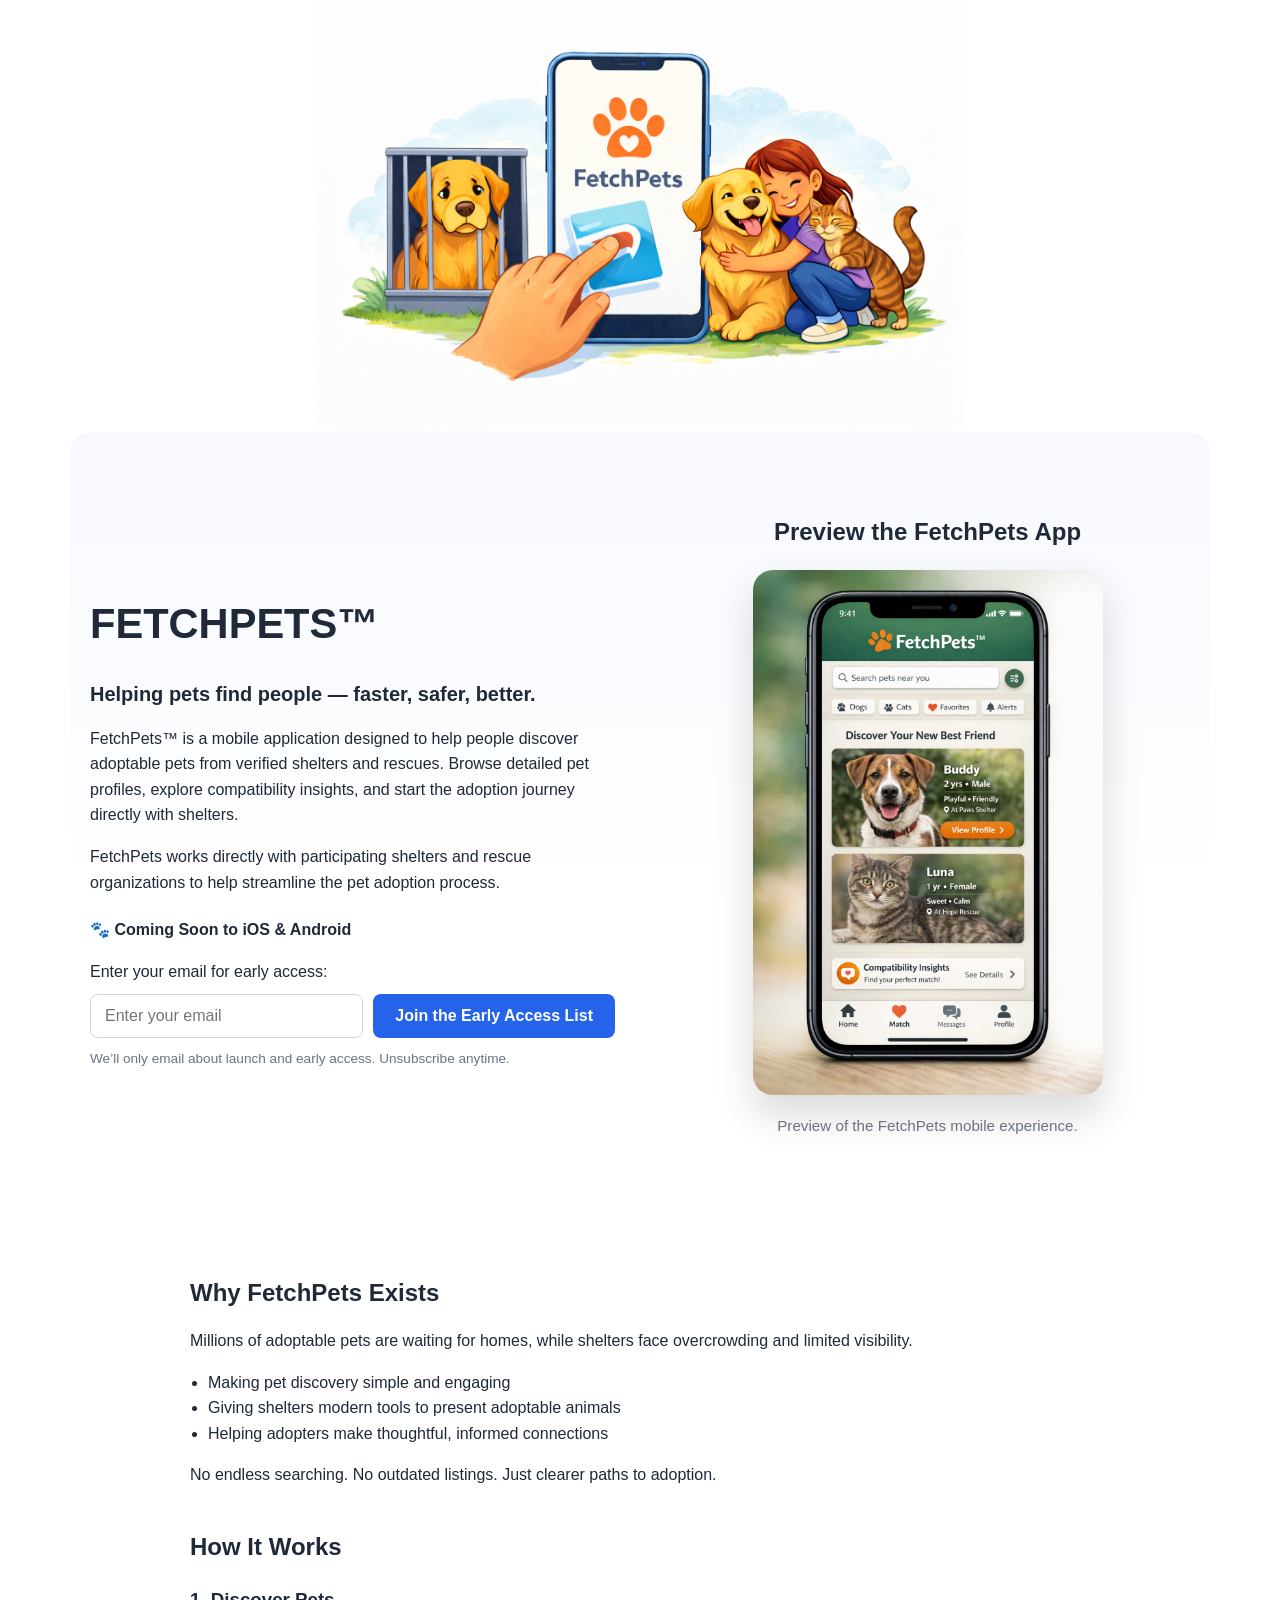
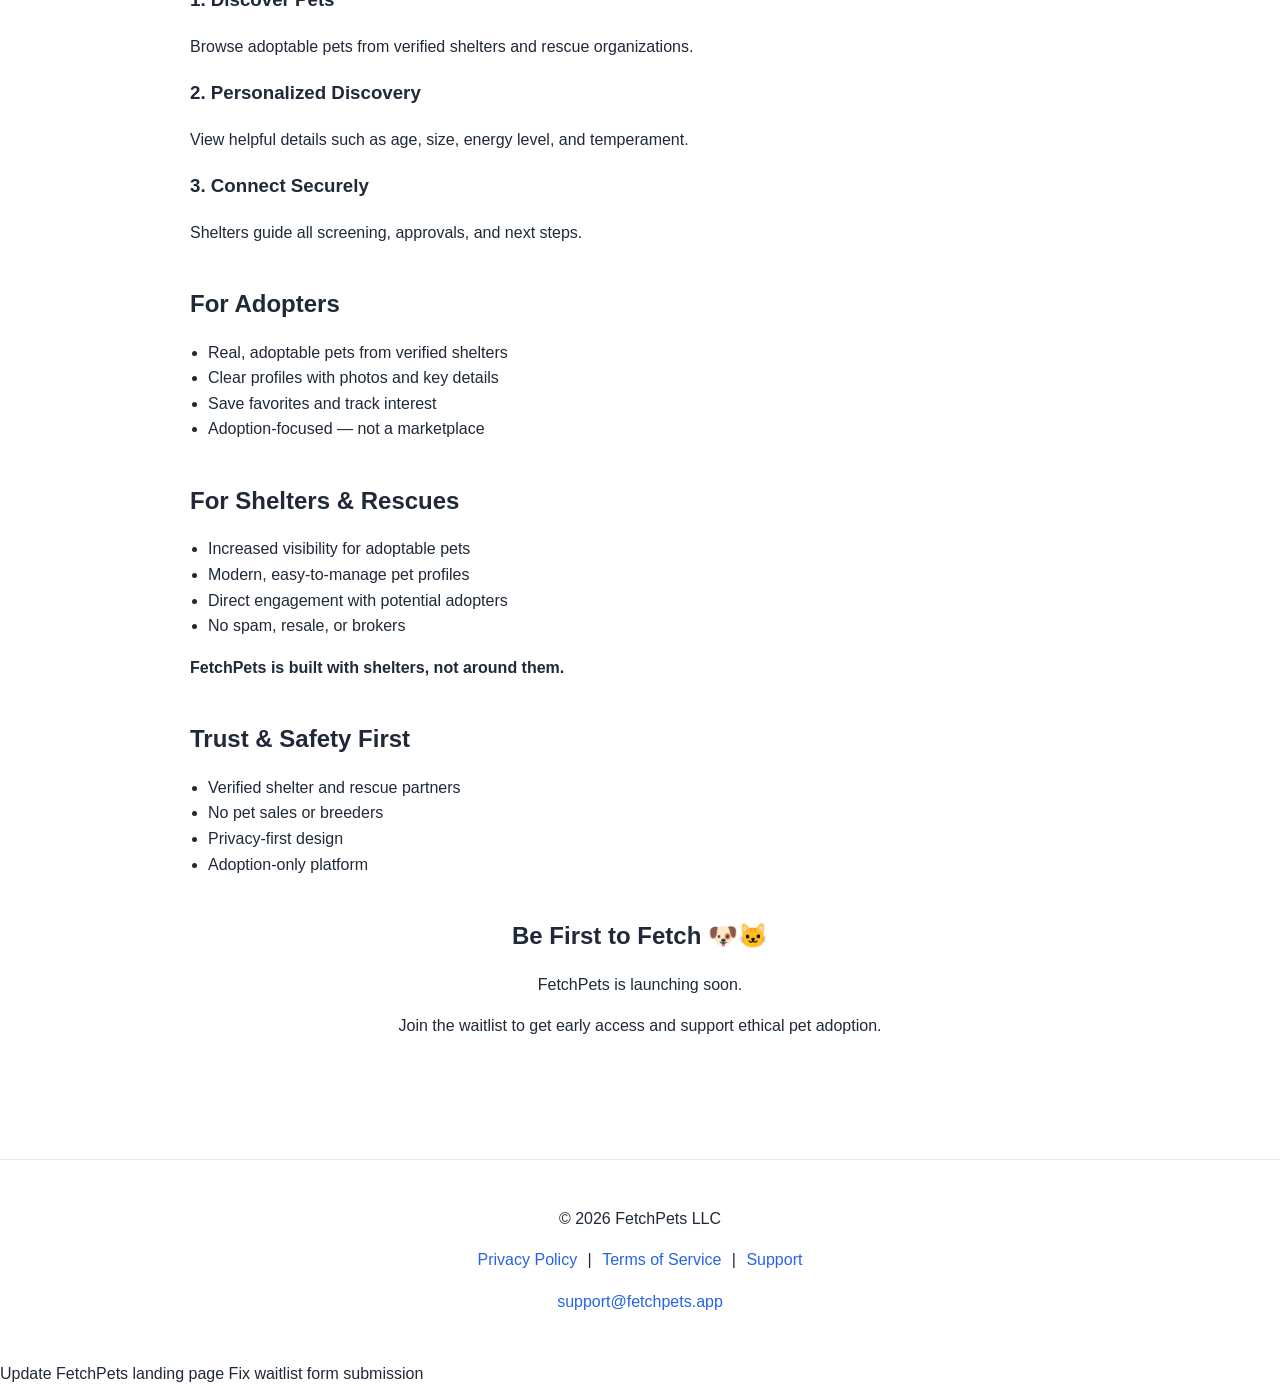
==== commit 8914217e: "Update footer links privacy/terms/support" ====
--- a/index.html
+++ b/index.html
@@ -145,12 +145,16 @@
 <p>© 2026 FetchPets LLC</p>
 
 <p>
-<a href="mailto:privacy@fetchpets.app">privacy@fetchpets.app</a> |
-<a href="mailto:legal@fetchpets.app">legal@fetchpets.app</a> |
+<a href="/privacy.html">Privacy Policy</a> |
+<a href="/terms.html">Terms of Service</a> |
+<a href="/support.html">Support</a>
+</p>
+
+<p>
 <a href="mailto:support@fetchpets.app">support@fetchpets.app</a>
 </p>
 </footer>
-
+  
 </body>
 </html>
 Update FetchPets landing page
